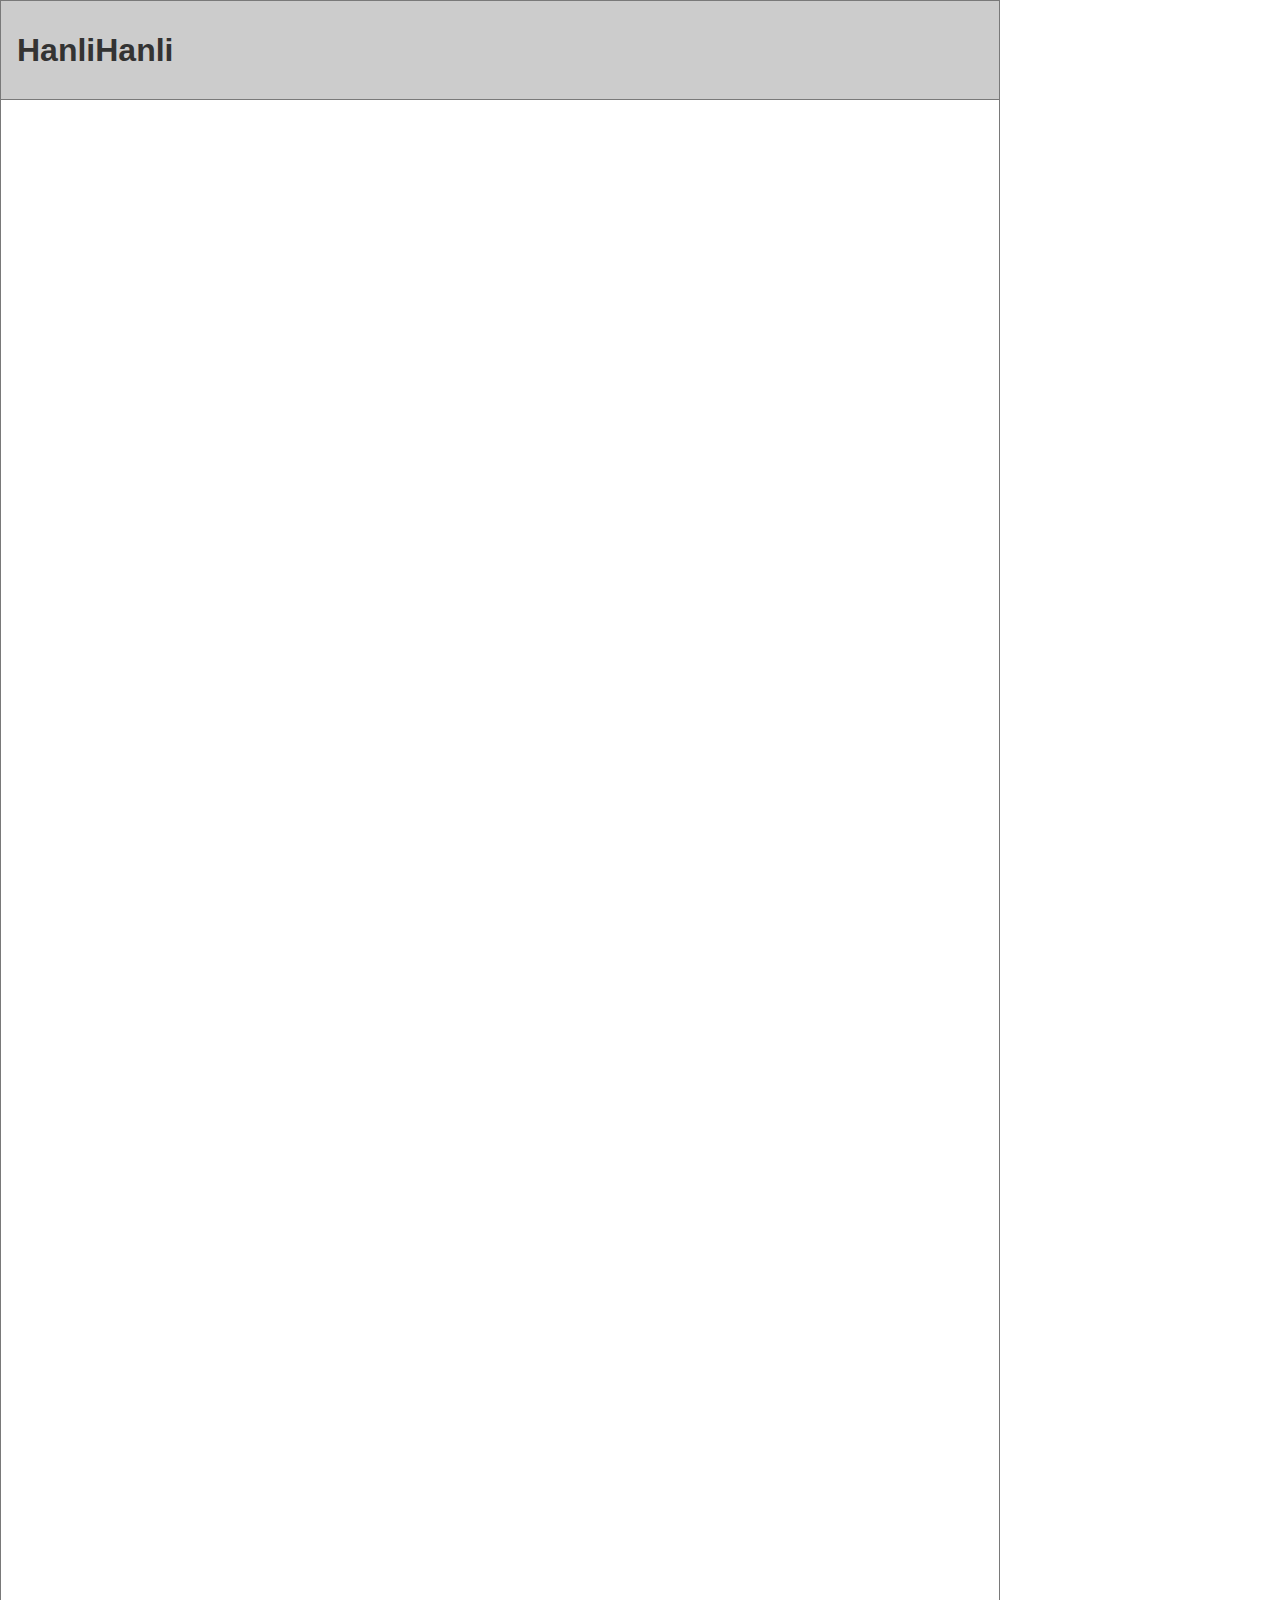
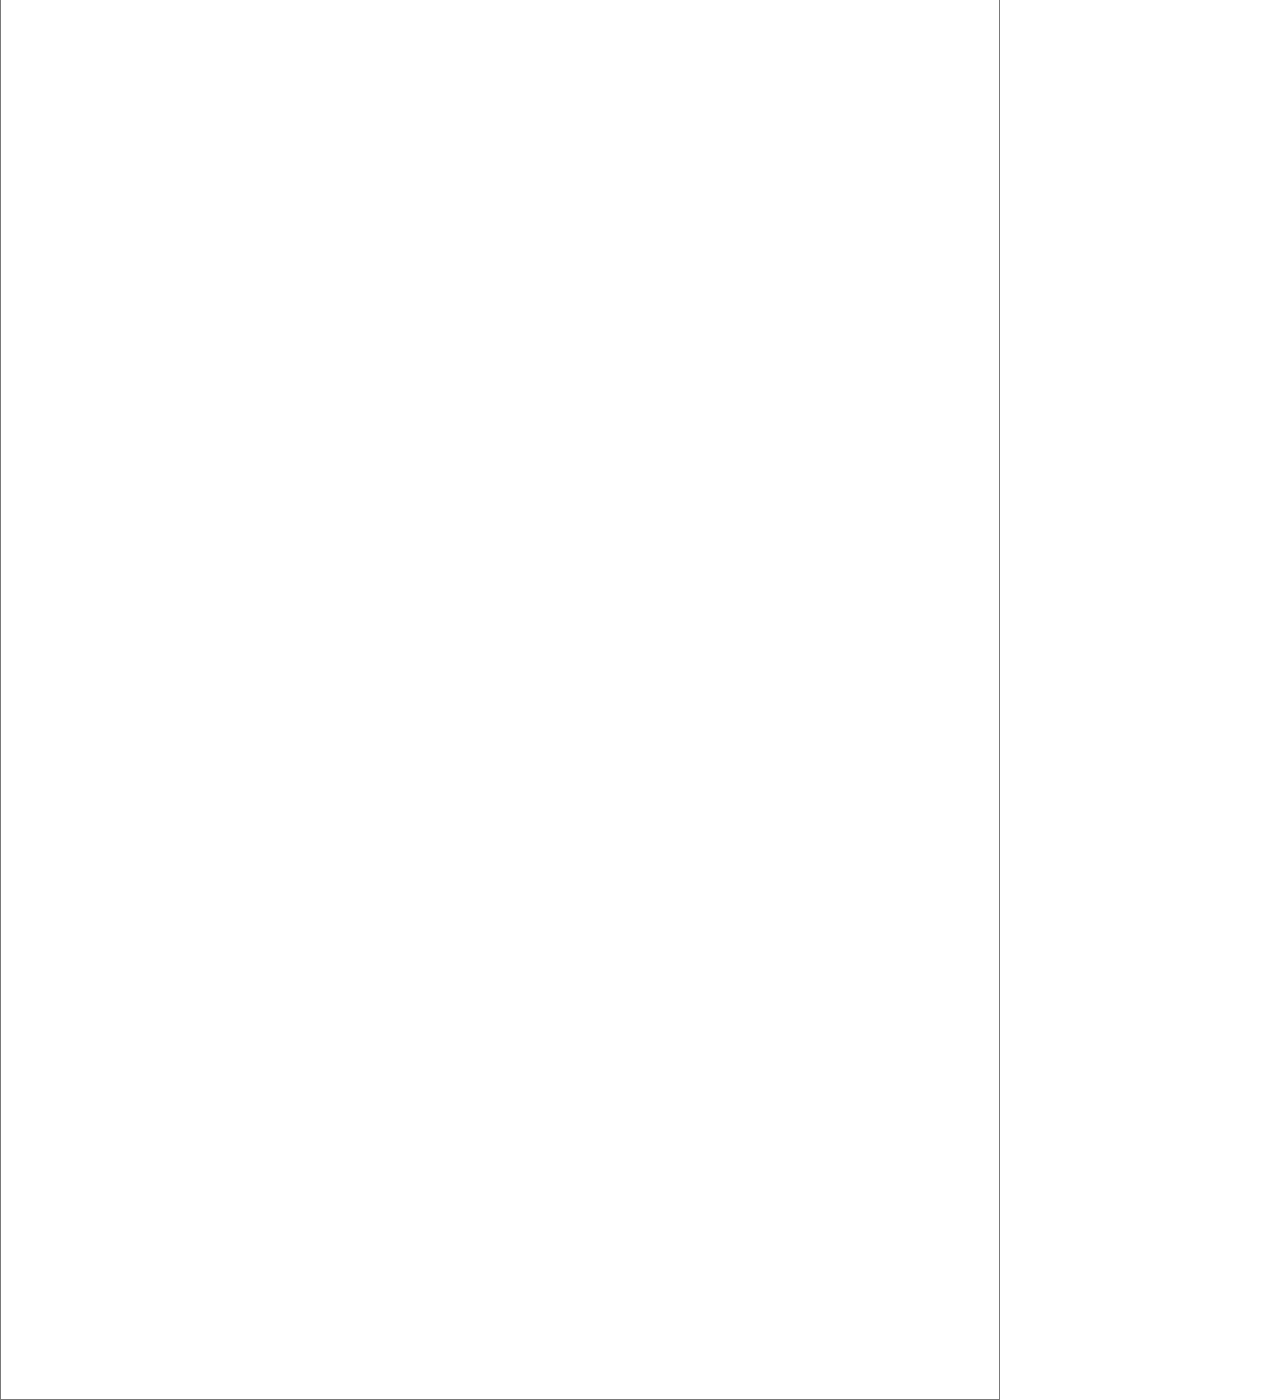
==== html/index.html @ 6857eb51 "html" ====
﻿<!DOCTYPE html>
<html>
  <head>
    <title>index</title>
    <meta http-equiv="X-UA-Compatible" content="IE=edge"/>
    <meta http-equiv="content-type" content="text/html; charset=utf-8"/>
    <meta name="apple-mobile-web-app-capable" content="yes"/>
    <link href="resources/css/jquery-ui-themes.css" type="text/css" rel="stylesheet"/>
    <link href="resources/css/axure_rp_page.css" type="text/css" rel="stylesheet"/>
    <link href="data/styles.css" type="text/css" rel="stylesheet"/>
    <link href="files/index/styles.css" type="text/css" rel="stylesheet"/>
    <script src="resources/scripts/jquery-1.7.1.min.js"></script>
    <script src="resources/scripts/jquery-ui-1.8.10.custom.min.js"></script>
    <script src="resources/scripts/prototypePre.js"></script>
    <script src="data/document.js"></script>
    <script src="resources/scripts/prototypePost.js"></script>
    <script src="files/index/data.js"></script>
    <script type="text/javascript">
      $axure.utils.getTransparentGifPath = function() { return 'resources/images/transparent.gif'; };
      $axure.utils.getOtherPath = function() { return 'resources/Other.html'; };
      $axure.utils.getReloadPath = function() { return 'resources/reload.html'; };
    </script>
  </head>
  <body>
    <div id="base" class="">

      <!-- box (矩形) -->
      <div id="u0" class="ax_default box_1" data-label="box">
        <div id="u0_div" class=""></div>
        <!-- Unnamed () -->
        <div id="u1" class="text" style="display:none; visibility: hidden">
          <p><span></span></p>
        </div>
      </div>

      <!-- header (矩形) -->
      <div id="u2" class="ax_default box_1" data-label="header">
        <div id="u2_div" class=""></div>
        <!-- Unnamed () -->
        <div id="u3" class="text" style="display:none; visibility: hidden">
          <p><span></span></p>
        </div>
      </div>

      <!-- Unnamed (矩形) -->
      <div id="u4" class="ax_default _一级标题">
        <div id="u4_div" class=""></div>
        <!-- Unnamed () -->
        <div id="u5" class="text">
          <p><span>HanliHanli</span></p>
        </div>
      </div>
    </div>
  </body>
</html>
---- html/resources/css/axure_rp_page.css ----
﻿/* so the window resize fires within a frame in IE7 */
html, body {
    height: 100%;
}

a {
    color: inherit;
}

p {
    margin: 0px;
    text-rendering: optimizeLegibility;
    font-feature-settings: "kern" 1;
    -webkit-font-feature-settings: "kern";
    -moz-font-feature-settings: "kern";
    -moz-font-feature-settings: "kern=1";
    font-kerning: normal;
}

iframe {
    background: #FFFFFF;
}

/* to match IE with C, FF */
input {
    padding: 1px 0px 1px 0px;
    box-sizing: border-box;
    -moz-box-sizing: border-box;
}

textarea {
    margin: 0px;
    box-sizing: border-box;
    -moz-box-sizing: border-box;
}

div.intcases {
    font-family: arial; 
    font-size: 12px;
    text-align:left; 
    border:1px solid #AAA; 
    background:#FFF none repeat scroll 0% 0%; 
    z-index:9999; 
    visibility:hidden; 
    position:absolute;
    padding: 0px;
    border-radius: 3px;
    white-space: nowrap;
}

div.intcaselink {
    cursor: pointer;
    padding: 3px 8px 3px 8px;
    margin: 5px;
    background:#EEE none repeat scroll 0% 0%; 
    border:1px solid #AAA;
    border-radius: 3px;
}

div.refpageimage {
    position: absolute;
    left: 0px;
    top: 0px;
    font-size: 0px;
    width: 16px;
    height: 16px;
    cursor: pointer;
    background-image: url(images/newwindow.gif);
    background-repeat: no-repeat;
}

div.annnoteimage {
    position: absolute;
    left: 0px;
    top: 0px;
    font-size: 0px;
    /*width: 16px;
    height: 12px;*/
    cursor: help;
    /*background-image: url(images/note.gif);*/
    /*background-repeat: no-repeat;*/
    width: 13px;
    height: 12px;
    padding-top: 1px;
    text-align: center;
    background-color: #138CDD;
    -moz-box-shadow: 1px 1px 3px #aaa;
    -webkit-box-shadow: 1px 1px 3px #aaa;
    box-shadow: 1px 1px 3px #aaa;
}

div.annnoteline {
    display: inline-block;
    width: 9px;
    height: 1px;
    border-bottom: 1px solid white;
    margin-top: 1px;
}

div.annnotelabel {
    position: absolute;
    left: 0px;
    top: 0px;
    font-family: Helvetica,Arial;
    font-size: 10px;
    /*border: 1px solid rgb(166,221,242);*/
    cursor: help;
    /*background:rgb(0,157,217) none repeat scroll 0% 0%;*/ 
    padding: 1px 3px 1px 3px;
    white-space: nowrap;
    color: white;
    
    background-color: #138CDD;
    -moz-box-shadow: 1px 1px 3px #aaa;
    -webkit-box-shadow: 1px 1px 3px #aaa;
    box-shadow: 1px 1px 3px #aaa;
}

.annotation {
    font-size: 12px;
    padding-left: 2px;
    margin-bottom: 5px;
}

.annotationName {
    /*font-size: 13px;
    font-weight: bold;
    margin-bottom: 3px;
    white-space: nowrap;*/

    font-family: 'Trebuchet MS';
    font-size: 14px;
    font-weight: bold;
    margin-bottom: 5px;
    white-space: nowrap;
}

.annotationValue {
    font-family: Arial, Helvetica, Sans-Serif;
    font-size: 12px;
    color: #4a4a4a;
    line-height: 21px;
    margin-bottom: 20px;
}

.noteLink {
    text-decoration: inherit;
    color: inherit;
}

.noteLink:hover {
    background-color: white;
}

/* this is a fix for the issue where dialogs jump around and takes the text-align from the body */
.dialogFix {
    position:absolute;
    text-align:left;
    border: 1px solid #8f949a;
}


@keyframes pulsate {
  from {
    box-shadow: 0 0 10px #15d6ba;
  }
  to {
    box-shadow: 0 0 20px #15d6ba;
  }
}

@-webkit-keyframes pulsate {
  from {
    -webkit-box-shadow: 0 0 10px #15d6ba;
    box-shadow: 0 0 10px #15d6ba;
  }
  to {
    -webkit-box-shadow: 0 0 20px #15d6ba;
    box-shadow: 0 0 20px #15d6ba;
  }
}
 
@-moz-keyframes pulsate {
  from {
    -moz-box-shadow: 0 0 10px #15d6ba;
    box-shadow: 0 0 10px #15d6ba;
  }
  to {
    -moz-box-shadow: 0 0 20px #15d6ba;
    box-shadow: 0 0 20px #15d6ba;
  }
}

.legacyPulsateBorder {
    /*border: 5px solid #15d6ba;
    margin: -5px;*/
    -moz-box-shadow: 0 0 10px 3px #15d6ba;
    box-shadow: 0 0 10px 3px #15d6ba;
}

.pulsateBorder {
  animation-name: pulsate;
  animation-timing-function: ease-in-out;
  animation-duration: 0.9s;
  animation-iteration-count: infinite;
  animation-direction: alternate;
  
  -webkit-animation-name: pulsate;
  -webkit-animation-timing-function: ease-in-out;
  -webkit-animation-duration: 0.9s;
  -webkit-animation-iteration-count: infinite;
  -webkit-animation-direction: alternate;

  -moz-animation-name: pulsate;
  -moz-animation-timing-function: ease-in-out;
  -moz-animation-duration: 0.9s;
  -moz-animation-iteration-count: infinite;
  -moz-animation-direction: alternate;
}

.ax_default_hidden, .ax_default_unplaced{
    display: none;
    visibility: hidden;
}

.widgetNoteSelected {
    -moz-box-shadow: 0 0 10px 3px #138CDD;
    box-shadow: 0 0 10px 3px #138CDD;
    /*-moz-box-shadow: 0 0 20px #3915d6;
    box-shadow: 0 0 20px #3915d6;*/
    /*border: 3px solid #3915d6;*/
    /*margin: -3px;*/
}


.singleImg {
    display: none;
    visibility: hidden;
}
---- html/data/styles.css ----
﻿.ax_default {
  font-family:'Arial Normal', 'Arial';
  font-weight:400;
  font-style:normal;
  font-size:13px;
  color:#333333;
  text-align:center;
  line-height:normal;
}
.box_1 {
}
._一级标题 {
  font-family:'Arial Normal', 'Arial';
  font-weight:bold;
  font-style:normal;
  font-size:32px;
  text-align:left;
}
._二级标题 {
  font-family:'Arial Normal', 'Arial';
  font-weight:bold;
  font-style:normal;
  font-size:24px;
  text-align:left;
}
._三级标题 {
  font-family:'Arial Normal', 'Arial';
  font-weight:bold;
  font-style:normal;
  font-size:18px;
  text-align:left;
}
._四级标题 {
  font-family:'Arial Normal', 'Arial';
  font-weight:bold;
  font-style:normal;
  font-size:14px;
  text-align:left;
}
._五级标题 {
  font-family:'Arial Normal', 'Arial';
  font-weight:bold;
  font-style:normal;
  text-align:left;
}
._六级标题 {
  font-family:'Arial Normal', 'Arial';
  font-weight:bold;
  font-style:normal;
  font-size:10px;
  text-align:left;
}
._文本段落 {
  text-align:left;
}
---- html/files/index/styles.css ----
﻿body {
  margin:0px;
  background-image:none;
  position:static;
  left:auto;
  width:1000px;
  margin-left:0;
  margin-right:0;
  text-align:left;
}
#base {
  position:absolute;
  z-index:0;
}
#u0_div {
  border-width:0px;
  position:absolute;
  left:0px;
  top:0px;
  width:1000px;
  height:3000px;
  background:inherit;
  background-color:rgba(255, 255, 255, 1);
  box-sizing:border-box;
  border-width:1px;
  border-style:solid;
  border-color:rgba(121, 121, 121, 1);
  border-radius:0px;
  -moz-box-shadow:none;
  -webkit-box-shadow:none;
  box-shadow:none;
}
#u0 {
  border-width:0px;
  position:absolute;
  left:0px;
  top:0px;
  width:1000px;
  height:3000px;
}
#u1 {
  border-width:0px;
  position:absolute;
  left:2px;
  top:1492px;
  width:996px;
  visibility:hidden;
  word-wrap:break-word;
}
#u2_div {
  border-width:0px;
  position:absolute;
  left:0px;
  top:0px;
  width:1000px;
  height:100px;
  background:inherit;
  background-color:rgba(204, 204, 204, 1);
  box-sizing:border-box;
  border-width:1px;
  border-style:solid;
  border-color:rgba(121, 121, 121, 1);
  border-radius:0px;
  -moz-box-shadow:none;
  -webkit-box-shadow:none;
  box-shadow:none;
}
#u2 {
  border-width:0px;
  position:absolute;
  left:0px;
  top:0px;
  width:1000px;
  height:100px;
}
#u3 {
  border-width:0px;
  position:absolute;
  left:2px;
  top:42px;
  width:996px;
  visibility:hidden;
  word-wrap:break-word;
}
#u4_div {
  border-width:0px;
  position:absolute;
  left:0px;
  top:0px;
  width:155px;
  height:37px;
  background:inherit;
  background-color:rgba(255, 255, 255, 0);
  border:none;
  border-radius:0px;
  -moz-box-shadow:none;
  -webkit-box-shadow:none;
  box-shadow:none;
  font-family:'Arial Negreta', 'Arial Normal', 'Arial';
  font-weight:700;
  font-style:normal;
}
#u4 {
  border-width:0px;
  position:absolute;
  left:17px;
  top:32px;
  width:155px;
  height:37px;
  font-family:'Arial Negreta', 'Arial Normal', 'Arial';
  font-weight:700;
  font-style:normal;
}
#u5 {
  border-width:0px;
  position:absolute;
  left:0px;
  top:0px;
  width:155px;
  white-space:nowrap;
}
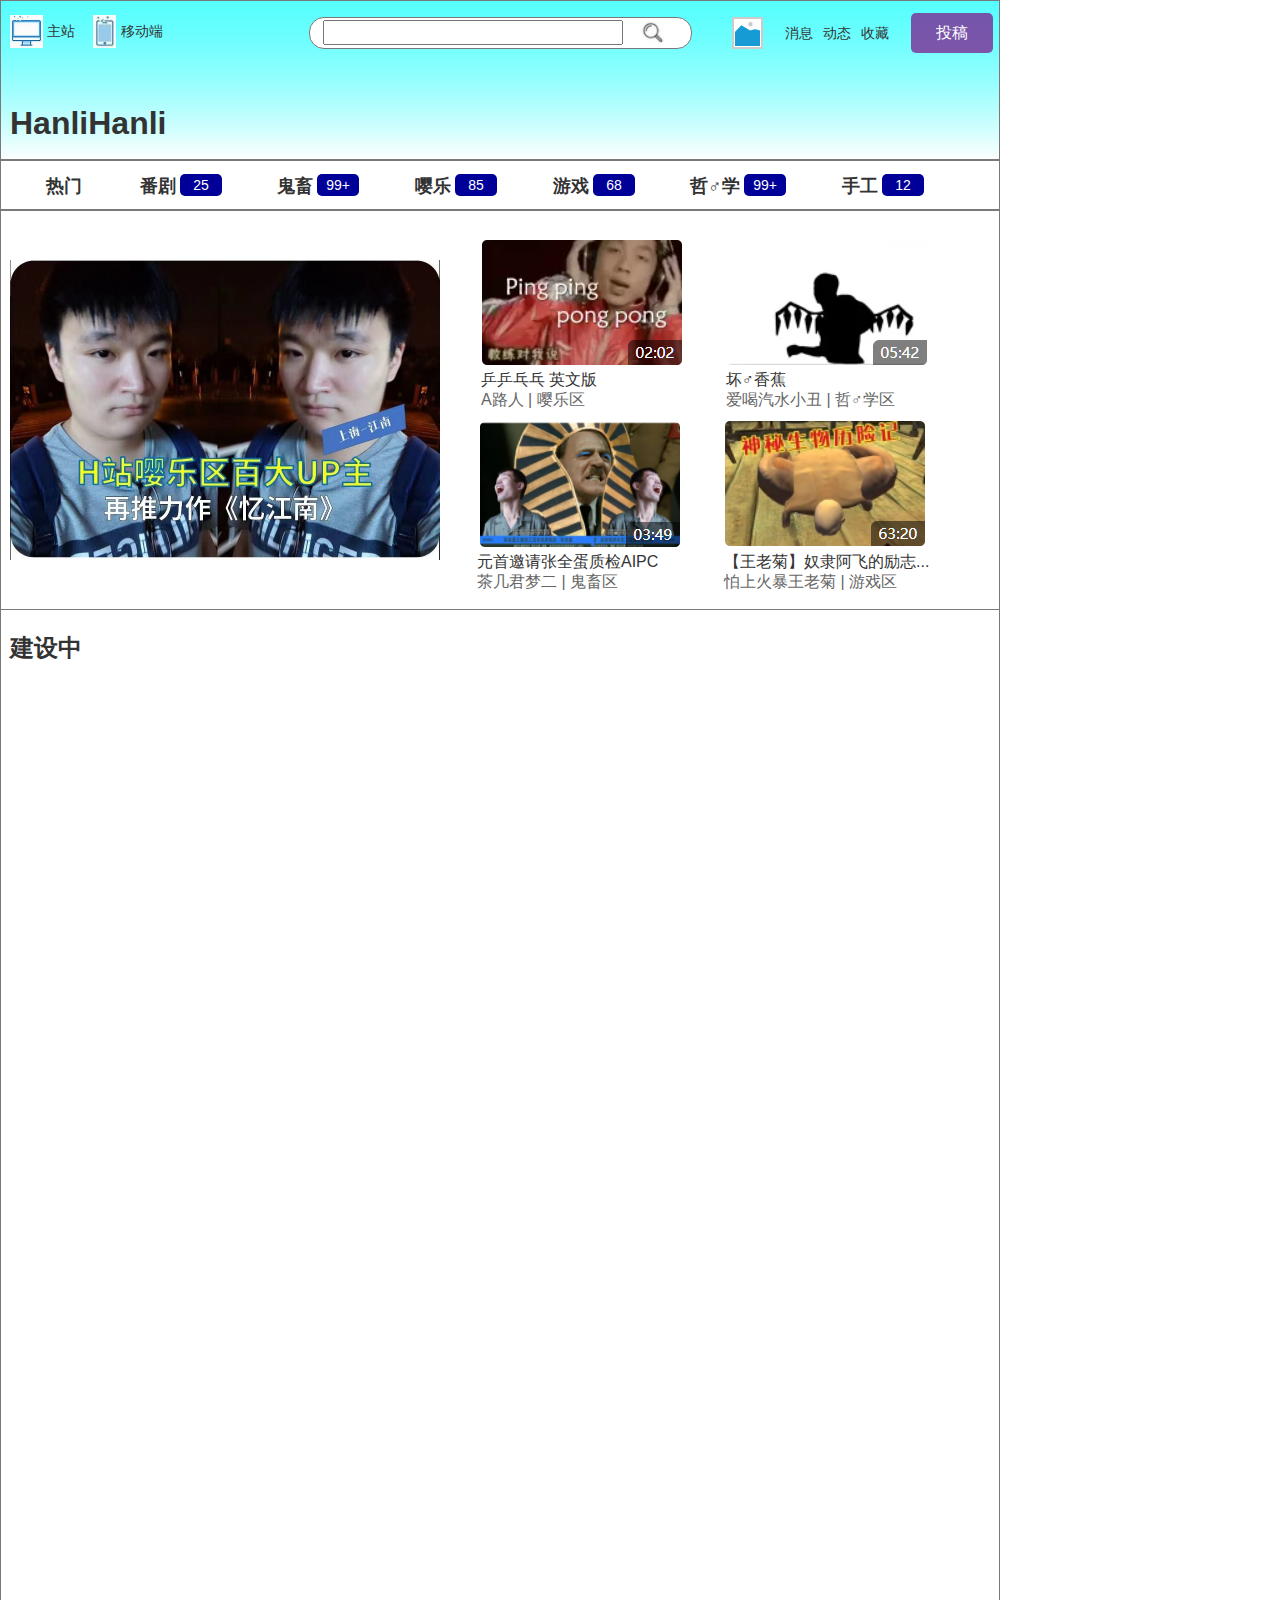
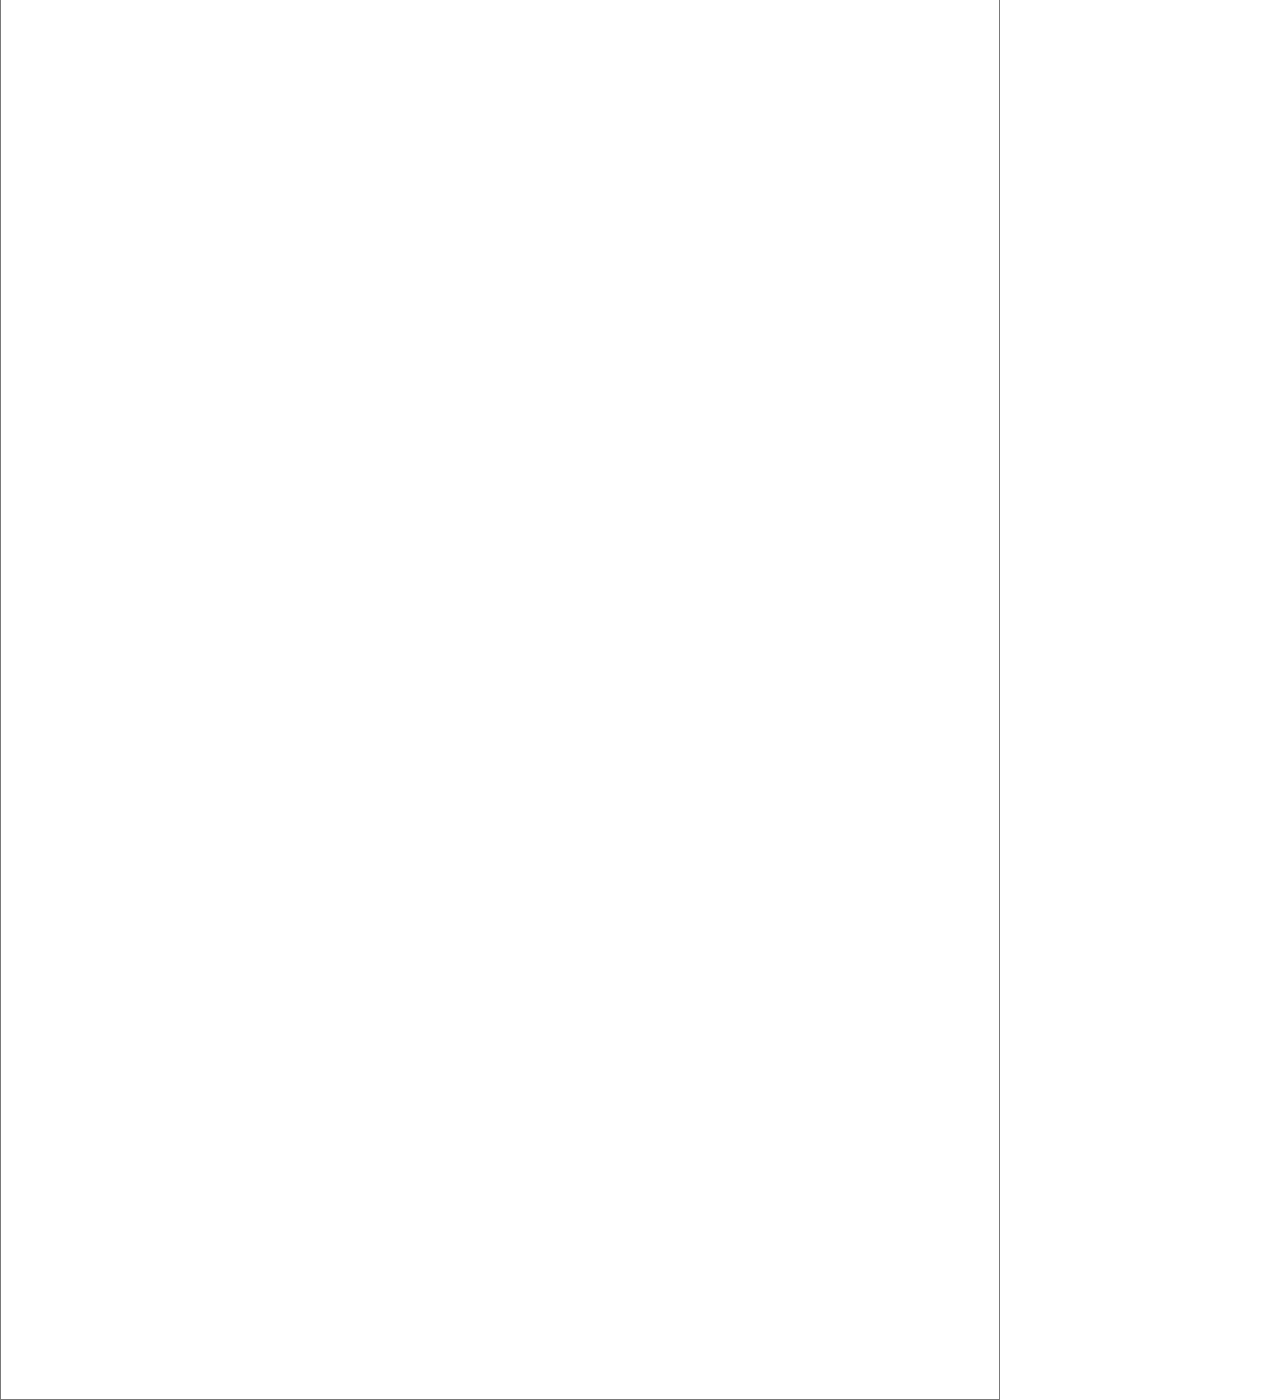
==== commit 0addcacc: "index.html finish" ====
--- a/html/index.html
+++ b/html/index.html
@@ -35,7 +35,7 @@
 
       <!-- header (矩形) -->
       <div id="u2" class="ax_default box_1" data-label="header">
-        <div id="u2_div" class=""></div>
+        <img id="u2_img" class="img " src="images/index/regen/header_u2.png"/>
         <!-- Unnamed () -->
         <div id="u3" class="text" style="display:none; visibility: hidden">
           <p><span></span></p>
@@ -50,6 +50,431 @@
           <p><span>HanliHanli</span></p>
         </div>
       </div>
+
+      <!-- Unnamed (组合) -->
+      <div id="u6" class="ax_default" data-left="309" data-top="17" data-width="383" data-height="32">
+
+        <!-- Unnamed (矩形) -->
+        <div id="u7" class="ax_default box_1">
+          <div id="u7_div" class=""></div>
+          <!-- Unnamed () -->
+          <div id="u8" class="text" style="display:none; visibility: hidden">
+            <p><span></span></p>
+          </div>
+        </div>
+
+        <!-- Unnamed (文本框) -->
+        <div id="u9" class="ax_default text_field">
+          <input id="u9_input" type="text" value=""/>
+        </div>
+
+        <!-- Unnamed (图片) -->
+        <div id="u10" class="ax_default image">
+          <img id="u10_img" class="img " src="images/index/regen/u10.png"/>
+          <!-- Unnamed () -->
+          <div id="u11" class="text" style="display:none; visibility: hidden">
+            <p><span></span></p>
+          </div>
+        </div>
+      </div>
+
+      <!-- Unnamed (组合) -->
+      <div id="u12" class="ax_default" data-left="732" data-top="13" data-width="261" data-height="40">
+
+        <!-- Unnamed (图片) -->
+        <div id="u13" class="ax_default image">
+          <img id="u13_img" class="img " src="images/index/regen/u13.png"/>
+          <!-- Unnamed () -->
+          <div id="u14" class="text" style="display:none; visibility: hidden">
+            <p><span></span></p>
+          </div>
+        </div>
+
+        <!-- Unnamed (矩形) -->
+        <div id="u15" class="ax_default label">
+          <div id="u15_div" class=""></div>
+          <!-- Unnamed () -->
+          <div id="u16" class="text">
+            <p><span>消息</span></p>
+          </div>
+        </div>
+
+        <!-- Unnamed (矩形) -->
+        <div id="u17" class="ax_default label">
+          <div id="u17_div" class=""></div>
+          <!-- Unnamed () -->
+          <div id="u18" class="text">
+            <p><span>动态</span></p>
+          </div>
+        </div>
+
+        <!-- Unnamed (矩形) -->
+        <div id="u19" class="ax_default label">
+          <div id="u19_div" class=""></div>
+          <!-- Unnamed () -->
+          <div id="u20" class="text">
+            <p><span>收藏</span></p>
+          </div>
+        </div>
+
+        <!-- Unnamed (矩形) -->
+        <div id="u21" class="ax_default primary_button">
+          <div id="u21_div" class=""></div>
+          <!-- Unnamed () -->
+          <div id="u22" class="text">
+            <p><span>投稿</span></p>
+          </div>
+        </div>
+      </div>
+
+      <!-- Unnamed (组合) -->
+      <div id="u23" class="ax_default" data-left="10" data-top="15" data-width="67" data-height="33">
+
+        <!-- Unnamed (图片) -->
+        <div id="u24" class="ax_default image">
+          <img id="u24_img" class="img " src="images/index/regen/u24.png"/>
+          <!-- Unnamed () -->
+          <div id="u25" class="text" style="display:none; visibility: hidden">
+            <p><span></span></p>
+          </div>
+        </div>
+
+        <!-- Unnamed (矩形) -->
+        <div id="u26" class="ax_default label">
+          <div id="u26_div" class=""></div>
+          <!-- Unnamed () -->
+          <div id="u27" class="text">
+            <p><span>主站</span></p>
+          </div>
+        </div>
+      </div>
+
+      <!-- Unnamed (组合) -->
+      <div id="u28" class="ax_default" data-left="93" data-top="15" data-width="72" data-height="33">
+
+        <!-- Unnamed (图片) -->
+        <div id="u29" class="ax_default image">
+          <img id="u29_img" class="img " src="images/index/regen/u29.png"/>
+          <!-- Unnamed () -->
+          <div id="u30" class="text" style="display:none; visibility: hidden">
+            <p><span></span></p>
+          </div>
+        </div>
+
+        <!-- Unnamed (矩形) -->
+        <div id="u31" class="ax_default label">
+          <div id="u31_div" class=""></div>
+          <!-- Unnamed () -->
+          <div id="u32" class="text">
+            <p><span>移动端</span></p>
+          </div>
+        </div>
+      </div>
+
+      <!-- Unnamed (矩形) -->
+      <div id="u33" class="ax_default box_1">
+        <div id="u33_div" class=""></div>
+        <!-- Unnamed () -->
+        <div id="u34" class="text" style="display:none; visibility: hidden">
+          <p><span></span></p>
+        </div>
+      </div>
+
+      <!-- Unnamed (矩形) -->
+      <div id="u35" class="ax_default _三级标题">
+        <div id="u35_div" class=""></div>
+        <!-- Unnamed () -->
+        <div id="u36" class="text">
+          <p><span>热门</span></p>
+        </div>
+      </div>
+
+      <!-- Unnamed (组合) -->
+      <div id="u37" class="ax_default" data-left="140" data-top="174" data-width="82" data-height="22">
+
+        <!-- Unnamed (矩形) -->
+        <div id="u38" class="ax_default _三级标题">
+          <div id="u38_div" class=""></div>
+          <!-- Unnamed () -->
+          <div id="u39" class="text">
+            <p><span>番剧</span></p>
+          </div>
+        </div>
+
+        <!-- Unnamed (矩形) -->
+        <div id="u40" class="ax_default box_2">
+          <div id="u40_div" class=""></div>
+          <!-- Unnamed () -->
+          <div id="u41" class="text">
+            <p><span>25</span></p>
+          </div>
+        </div>
+      </div>
+
+      <!-- Unnamed (组合) -->
+      <div id="u42" class="ax_default" data-left="277" data-top="174" data-width="82" data-height="22">
+
+        <!-- Unnamed (矩形) -->
+        <div id="u43" class="ax_default _三级标题">
+          <div id="u43_div" class=""></div>
+          <!-- Unnamed () -->
+          <div id="u44" class="text">
+            <p><span>鬼畜</span></p>
+          </div>
+        </div>
+
+        <!-- Unnamed (矩形) -->
+        <div id="u45" class="ax_default box_2">
+          <div id="u45_div" class=""></div>
+          <!-- Unnamed () -->
+          <div id="u46" class="text">
+            <p><span>99+</span></p>
+          </div>
+        </div>
+      </div>
+
+      <!-- Unnamed (组合) -->
+      <div id="u47" class="ax_default" data-left="415" data-top="174" data-width="82" data-height="22">
+
+        <!-- Unnamed (矩形) -->
+        <div id="u48" class="ax_default _三级标题">
+          <div id="u48_div" class=""></div>
+          <!-- Unnamed () -->
+          <div id="u49" class="text">
+            <p><span>嘤乐</span></p>
+          </div>
+        </div>
+
+        <!-- Unnamed (矩形) -->
+        <div id="u50" class="ax_default box_2">
+          <div id="u50_div" class=""></div>
+          <!-- Unnamed () -->
+          <div id="u51" class="text">
+            <p><span>85</span></p>
+          </div>
+        </div>
+      </div>
+
+      <!-- Unnamed (组合) -->
+      <div id="u52" class="ax_default" data-left="553" data-top="174" data-width="82" data-height="22">
+
+        <!-- Unnamed (矩形) -->
+        <div id="u53" class="ax_default _三级标题">
+          <div id="u53_div" class=""></div>
+          <!-- Unnamed () -->
+          <div id="u54" class="text">
+            <p><span>游戏</span></p>
+          </div>
+        </div>
+
+        <!-- Unnamed (矩形) -->
+        <div id="u55" class="ax_default box_2">
+          <div id="u55_div" class=""></div>
+          <!-- Unnamed () -->
+          <div id="u56" class="text">
+            <p><span>68</span></p>
+          </div>
+        </div>
+      </div>
+
+      <!-- Unnamed (组合) -->
+      <div id="u57" class="ax_default" data-left="690" data-top="174" data-width="96" data-height="22">
+
+        <!-- Unnamed (矩形) -->
+        <div id="u58" class="ax_default _三级标题">
+          <div id="u58_div" class=""></div>
+          <!-- Unnamed () -->
+          <div id="u59" class="text">
+            <p><span>哲♂学</span></p>
+          </div>
+        </div>
+
+        <!-- Unnamed (矩形) -->
+        <div id="u60" class="ax_default box_2">
+          <div id="u60_div" class=""></div>
+          <!-- Unnamed () -->
+          <div id="u61" class="text">
+            <p><span>99+</span></p>
+          </div>
+        </div>
+      </div>
+
+      <!-- Unnamed (组合) -->
+      <div id="u62" class="ax_default" data-left="842" data-top="174" data-width="82" data-height="22">
+
+        <!-- Unnamed (矩形) -->
+        <div id="u63" class="ax_default _三级标题">
+          <div id="u63_div" class=""></div>
+          <!-- Unnamed () -->
+          <div id="u64" class="text">
+            <p><span>手工</span></p>
+          </div>
+        </div>
+
+        <!-- Unnamed (矩形) -->
+        <div id="u65" class="ax_default box_2">
+          <div id="u65_div" class=""></div>
+          <!-- Unnamed () -->
+          <div id="u66" class="text">
+            <p><span>12</span></p>
+          </div>
+        </div>
+      </div>
+
+      <!-- Unnamed (矩形) -->
+      <div id="u67" class="ax_default box_1">
+        <div id="u67_div" class=""></div>
+        <!-- Unnamed () -->
+        <div id="u68" class="text" style="display:none; visibility: hidden">
+          <p><span></span></p>
+        </div>
+      </div>
+
+      <!-- Unnamed (图片) -->
+      <div id="u69" class="ax_default image">
+        <img id="u69_img" class="img " src="images/index/regen/u69.jpg"/>
+        <!-- Unnamed () -->
+        <div id="u70" class="text" style="display:none; visibility: hidden">
+          <p><span></span></p>
+        </div>
+      </div>
+
+      <!-- Unnamed (矩形) -->
+      <div id="u71" class="ax_default _二级标题">
+        <div id="u71_div" class=""></div>
+        <!-- Unnamed () -->
+        <div id="u72" class="text">
+          <p><span>建设中</span></p>
+        </div>
+      </div>
+
+      <!-- Unnamed (组合) -->
+      <div id="u73" class="ax_default" data-left="476" data-top="235" data-width="212" data-height="174">
+
+        <!-- Unnamed (图片) -->
+        <div id="u74" class="ax_default image">
+          <img id="u74_img" class="img " src="images/index/regen/u74.png"/>
+          <!-- Unnamed () -->
+          <div id="u75" class="text" style="display:none; visibility: hidden">
+            <p><span></span></p>
+          </div>
+        </div>
+
+        <!-- Unnamed (组合) -->
+        <div id="u76" class="ax_default" data-left="481" data-top="370" data-width="118" data-height="39">
+
+          <!-- Unnamed (矩形) -->
+          <div id="u77" class="ax_default label">
+            <div id="u77_div" class=""></div>
+            <!-- Unnamed () -->
+            <div id="u78" class="text">
+              <p><span>乒乒乓乓 英文版</span></p>
+            </div>
+          </div>
+
+          <!-- Unnamed (矩形) -->
+          <div id="u79" class="ax_default label">
+            <div id="u79_div" class=""></div>
+            <!-- Unnamed () -->
+            <div id="u80" class="text">
+              <p><span>A路人 | 嘤乐区</span></p>
+            </div>
+          </div>
+        </div>
+      </div>
+
+      <!-- Unnamed (图片) -->
+      <div id="u81" class="ax_default image">
+        <img id="u81_img" class="img " src="images/index/regen/u81.png"/>
+        <!-- Unnamed () -->
+        <div id="u82" class="text" style="display:none; visibility: hidden">
+          <p><span></span></p>
+        </div>
+      </div>
+
+      <!-- Unnamed (组合) -->
+      <div id="u83" class="ax_default" data-left="726" data-top="370" data-width="171" data-height="39">
+
+        <!-- Unnamed (矩形) -->
+        <div id="u84" class="ax_default label">
+          <div id="u84_div" class=""></div>
+          <!-- Unnamed () -->
+          <div id="u85" class="text">
+            <p><span>坏♂香蕉</span></p>
+          </div>
+        </div>
+
+        <!-- Unnamed (矩形) -->
+        <div id="u86" class="ax_default label">
+          <div id="u86_div" class=""></div>
+          <!-- Unnamed () -->
+          <div id="u87" class="text">
+            <p><span>爱喝汽水小丑 | 哲♂学区</span></p>
+          </div>
+        </div>
+      </div>
+
+      <!-- Unnamed (图片) -->
+      <div id="u88" class="ax_default image">
+        <img id="u88_img" class="img " src="images/index/regen/u88.png"/>
+        <!-- Unnamed () -->
+        <div id="u89" class="text" style="display:none; visibility: hidden">
+          <p><span></span></p>
+        </div>
+      </div>
+
+      <!-- Unnamed (组合) -->
+      <div id="u90" class="ax_default" data-left="477" data-top="552" data-width="182" data-height="39">
+
+        <!-- Unnamed (矩形) -->
+        <div id="u91" class="ax_default label">
+          <div id="u91_div" class=""></div>
+          <!-- Unnamed () -->
+          <div id="u92" class="text">
+            <p><span>元首邀请张全蛋质检AIPC</span></p>
+          </div>
+        </div>
+
+        <!-- Unnamed (矩形) -->
+        <div id="u93" class="ax_default label">
+          <div id="u93_div" class=""></div>
+          <!-- Unnamed () -->
+          <div id="u94" class="text">
+            <p><span>茶几君梦二 | 鬼畜区</span></p>
+          </div>
+        </div>
+      </div>
+
+      <!-- Unnamed (图片) -->
+      <div id="u95" class="ax_default image">
+        <img id="u95_img" class="img " src="images/index/regen/u95.png"/>
+        <!-- Unnamed () -->
+        <div id="u96" class="text" style="display:none; visibility: hidden">
+          <p><span></span></p>
+        </div>
+      </div>
+
+      <!-- Unnamed (组合) -->
+      <div id="u97" class="ax_default" data-left="724" data-top="552" data-width="207" data-height="39">
+
+        <!-- Unnamed (矩形) -->
+        <div id="u98" class="ax_default label">
+          <div id="u98_div" class=""></div>
+          <!-- Unnamed () -->
+          <div id="u99" class="text">
+            <p><span>【王老菊】奴隶阿飞的励志...</span></p>
+          </div>
+        </div>
+
+        <!-- Unnamed (矩形) -->
+        <div id="u100" class="ax_default label">
+          <div id="u100_div" class=""></div>
+          <!-- Unnamed () -->
+          <div id="u101" class="text">
+            <p><span>怕上火暴王老菊 | 游戏区</span></p>
+          </div>
+        </div>
+      </div>
     </div>
   </body>
 </html>
--- a/html/data/styles.css
+++ b/html/data/styles.css
@@ -8,6 +8,13 @@
   line-height:normal;
 }
 .box_1 {
+}
+.box_2 {
+}
+.image {
+}
+.primary_button {
+  color:#FFFFFF;
 }
 ._一级标题 {
   font-family:'Arial Normal', 'Arial';
@@ -50,6 +57,16 @@
   font-size:10px;
   text-align:left;
 }
+.label {
+  font-size:14px;
+  text-align:left;
+}
 ._文本段落 {
   text-align:left;
 }
+.text_field {
+  color:#000000;
+  text-align:left;
+}
+._流程形状 {
+}
--- a/html/files/index/styles.css
+++ b/html/files/index/styles.css
@@ -47,75 +47,1503 @@
   visibility:hidden;
   word-wrap:break-word;
 }
-#u2_div {
+#u2_img {
   border-width:0px;
   position:absolute;
   left:0px;
   top:0px;
   width:1000px;
-  height:100px;
-  background:inherit;
-  background-color:rgba(204, 204, 204, 1);
+  height:160px;
+}
+#u2 {
+  border-width:0px;
+  position:absolute;
+  left:0px;
+  top:0px;
+  width:1000px;
+  height:160px;
+}
+#u3 {
+  border-width:0px;
+  position:absolute;
+  left:2px;
+  top:72px;
+  width:996px;
+  visibility:hidden;
+  word-wrap:break-word;
+}
+#u4_div {
+  border-width:0px;
+  position:absolute;
+  left:0px;
+  top:0px;
+  width:155px;
+  height:37px;
+  background:inherit;
+  background-color:rgba(255, 255, 255, 0);
+  border:none;
+  border-radius:0px;
+  -moz-box-shadow:none;
+  -webkit-box-shadow:none;
+  box-shadow:none;
+  font-family:'Arial Negreta', 'Arial Normal', 'Arial';
+  font-weight:700;
+  font-style:normal;
+}
+#u4 {
+  border-width:0px;
+  position:absolute;
+  left:10px;
+  top:105px;
+  width:155px;
+  height:37px;
+  font-family:'Arial Negreta', 'Arial Normal', 'Arial';
+  font-weight:700;
+  font-style:normal;
+}
+#u5 {
+  border-width:0px;
+  position:absolute;
+  left:0px;
+  top:0px;
+  width:155px;
+  white-space:nowrap;
+}
+#u6 {
+  border-width:0px;
+  position:absolute;
+  left:0px;
+  top:0px;
+  width:0px;
+  height:0px;
+}
+#u7_div {
+  border-width:0px;
+  position:absolute;
+  left:0px;
+  top:0px;
+  width:383px;
+  height:32px;
+  background:inherit;
+  background-color:rgba(255, 255, 255, 1);
   box-sizing:border-box;
   border-width:1px;
   border-style:solid;
   border-color:rgba(121, 121, 121, 1);
-  border-radius:0px;
-  -moz-box-shadow:none;
-  -webkit-box-shadow:none;
-  box-shadow:none;
-}
-#u2 {
+  border-radius:15px;
+  -moz-box-shadow:none;
+  -webkit-box-shadow:none;
+  box-shadow:none;
+}
+#u7 {
+  border-width:0px;
+  position:absolute;
+  left:309px;
+  top:17px;
+  width:383px;
+  height:32px;
+}
+#u8 {
+  border-width:0px;
+  position:absolute;
+  left:2px;
+  top:8px;
+  width:379px;
+  visibility:hidden;
+  white-space:nowrap;
+}
+#u9 {
+  border-width:0px;
+  position:absolute;
+  left:323px;
+  top:20px;
+  width:300px;
+  height:25px;
+}
+#u9_input {
+  position:absolute;
+  left:0px;
+  top:0px;
+  width:300px;
+  height:25px;
+  font-family:'Arial Normal', 'Arial';
+  font-weight:400;
+  font-style:normal;
+  font-size:13px;
+  text-decoration:none;
+  color:#000000;
+  text-align:left;
+}
+#u10_img {
+  border-width:0px;
+  position:absolute;
+  left:0px;
+  top:0px;
+  width:25px;
+  height:25px;
+}
+#u10 {
+  border-width:0px;
+  position:absolute;
+  left:640px;
+  top:20px;
+  width:25px;
+  height:25px;
+}
+#u11 {
+  border-width:0px;
+  position:absolute;
+  left:2px;
+  top:4px;
+  width:21px;
+  visibility:hidden;
+  word-wrap:break-word;
+}
+#u12 {
+  border-width:0px;
+  position:absolute;
+  left:0px;
+  top:0px;
+  width:0px;
+  height:0px;
+}
+#u13_img {
+  border-width:0px;
+  position:absolute;
+  left:0px;
+  top:0px;
+  width:31px;
+  height:32px;
+}
+#u13 {
+  border-width:0px;
+  position:absolute;
+  left:732px;
+  top:17px;
+  width:31px;
+  height:32px;
+}
+#u14 {
+  border-width:0px;
+  position:absolute;
+  left:2px;
+  top:8px;
+  width:27px;
+  visibility:hidden;
+  word-wrap:break-word;
+}
+#u15_div {
+  border-width:0px;
+  position:absolute;
+  left:0px;
+  top:0px;
+  width:30px;
+  height:18px;
+  background:inherit;
+  background-color:rgba(255, 255, 255, 0);
+  border:none;
+  border-radius:0px;
+  -moz-box-shadow:none;
+  -webkit-box-shadow:none;
+  box-shadow:none;
+}
+#u15 {
+  border-width:0px;
+  position:absolute;
+  left:785px;
+  top:25px;
+  width:30px;
+  height:18px;
+}
+#u16 {
+  border-width:0px;
+  position:absolute;
+  left:0px;
+  top:0px;
+  width:30px;
+  white-space:nowrap;
+}
+#u17_div {
+  border-width:0px;
+  position:absolute;
+  left:0px;
+  top:0px;
+  width:30px;
+  height:18px;
+  background:inherit;
+  background-color:rgba(255, 255, 255, 0);
+  border:none;
+  border-radius:0px;
+  -moz-box-shadow:none;
+  -webkit-box-shadow:none;
+  box-shadow:none;
+}
+#u17 {
+  border-width:0px;
+  position:absolute;
+  left:823px;
+  top:25px;
+  width:30px;
+  height:18px;
+}
+#u18 {
+  border-width:0px;
+  position:absolute;
+  left:0px;
+  top:0px;
+  width:30px;
+  white-space:nowrap;
+}
+#u19_div {
+  border-width:0px;
+  position:absolute;
+  left:0px;
+  top:0px;
+  width:30px;
+  height:18px;
+  background:inherit;
+  background-color:rgba(255, 255, 255, 0);
+  border:none;
+  border-radius:0px;
+  -moz-box-shadow:none;
+  -webkit-box-shadow:none;
+  box-shadow:none;
+}
+#u19 {
+  border-width:0px;
+  position:absolute;
+  left:861px;
+  top:25px;
+  width:30px;
+  height:18px;
+}
+#u20 {
+  border-width:0px;
+  position:absolute;
+  left:0px;
+  top:0px;
+  width:30px;
+  white-space:nowrap;
+}
+#u21_div {
+  border-width:0px;
+  position:absolute;
+  left:0px;
+  top:0px;
+  width:82px;
+  height:40px;
+  background:inherit;
+  background-color:rgba(128, 0, 128, 0.666666666666667);
+  border:none;
+  border-radius:5px;
+  -moz-box-shadow:none;
+  -webkit-box-shadow:none;
+  box-shadow:none;
+  font-size:16px;
+}
+#u21 {
+  border-width:0px;
+  position:absolute;
+  left:911px;
+  top:13px;
+  width:82px;
+  height:40px;
+  font-size:16px;
+}
+#u22 {
+  border-width:0px;
+  position:absolute;
+  left:2px;
+  top:10px;
+  width:78px;
+  word-wrap:break-word;
+}
+#u23 {
+  border-width:0px;
+  position:absolute;
+  left:0px;
+  top:0px;
+  width:0px;
+  height:0px;
+}
+#u24_img {
+  border-width:0px;
+  position:absolute;
+  left:0px;
+  top:0px;
+  width:33px;
+  height:33px;
+}
+#u24 {
+  border-width:0px;
+  position:absolute;
+  left:10px;
+  top:15px;
+  width:33px;
+  height:33px;
+}
+#u25 {
+  border-width:0px;
+  position:absolute;
+  left:2px;
+  top:8px;
+  width:29px;
+  visibility:hidden;
+  word-wrap:break-word;
+}
+#u26_div {
+  border-width:0px;
+  position:absolute;
+  left:0px;
+  top:0px;
+  width:30px;
+  height:18px;
+  background:inherit;
+  background-color:rgba(255, 255, 255, 0);
+  border:none;
+  border-radius:0px;
+  -moz-box-shadow:none;
+  -webkit-box-shadow:none;
+  box-shadow:none;
+}
+#u26 {
+  border-width:0px;
+  position:absolute;
+  left:47px;
+  top:23px;
+  width:30px;
+  height:18px;
+}
+#u27 {
+  border-width:0px;
+  position:absolute;
+  left:0px;
+  top:0px;
+  width:30px;
+  white-space:nowrap;
+}
+#u28 {
+  border-width:0px;
+  position:absolute;
+  left:0px;
+  top:0px;
+  width:0px;
+  height:0px;
+}
+#u29_img {
+  border-width:0px;
+  position:absolute;
+  left:0px;
+  top:0px;
+  width:23px;
+  height:33px;
+}
+#u29 {
+  border-width:0px;
+  position:absolute;
+  left:93px;
+  top:15px;
+  width:23px;
+  height:33px;
+}
+#u30 {
+  border-width:0px;
+  position:absolute;
+  left:2px;
+  top:8px;
+  width:19px;
+  visibility:hidden;
+  word-wrap:break-word;
+}
+#u31_div {
+  border-width:0px;
+  position:absolute;
+  left:0px;
+  top:0px;
+  width:44px;
+  height:18px;
+  background:inherit;
+  background-color:rgba(255, 255, 255, 0);
+  border:none;
+  border-radius:0px;
+  -moz-box-shadow:none;
+  -webkit-box-shadow:none;
+  box-shadow:none;
+}
+#u31 {
+  border-width:0px;
+  position:absolute;
+  left:121px;
+  top:23px;
+  width:44px;
+  height:18px;
+}
+#u32 {
+  border-width:0px;
+  position:absolute;
+  left:0px;
+  top:0px;
+  width:44px;
+  white-space:nowrap;
+}
+#u33_div {
   border-width:0px;
   position:absolute;
   left:0px;
   top:0px;
   width:1000px;
-  height:100px;
-}
-#u3 {
-  border-width:0px;
-  position:absolute;
-  left:2px;
-  top:42px;
+  height:50px;
+  background:inherit;
+  background-color:rgba(255, 255, 255, 1);
+  box-sizing:border-box;
+  border-width:1px;
+  border-style:solid;
+  border-color:rgba(121, 121, 121, 1);
+  border-radius:0px;
+  -moz-box-shadow:none;
+  -webkit-box-shadow:none;
+  box-shadow:none;
+}
+#u33 {
+  border-width:0px;
+  position:absolute;
+  left:0px;
+  top:160px;
+  width:1000px;
+  height:50px;
+}
+#u34 {
+  border-width:0px;
+  position:absolute;
+  left:2px;
+  top:17px;
   width:996px;
   visibility:hidden;
   word-wrap:break-word;
 }
-#u4_div {
-  border-width:0px;
-  position:absolute;
-  left:0px;
-  top:0px;
-  width:155px;
-  height:37px;
-  background:inherit;
-  background-color:rgba(255, 255, 255, 0);
-  border:none;
-  border-radius:0px;
-  -moz-box-shadow:none;
-  -webkit-box-shadow:none;
-  box-shadow:none;
-  font-family:'Arial Negreta', 'Arial Normal', 'Arial';
-  font-weight:700;
-  font-style:normal;
-}
-#u4 {
-  border-width:0px;
-  position:absolute;
-  left:17px;
-  top:32px;
-  width:155px;
-  height:37px;
-  font-family:'Arial Negreta', 'Arial Normal', 'Arial';
-  font-weight:700;
-  font-style:normal;
-}
-#u5 {
-  border-width:0px;
-  position:absolute;
-  left:0px;
-  top:0px;
-  width:155px;
-  white-space:nowrap;
-}
+#u35_div {
+  border-width:0px;
+  position:absolute;
+  left:0px;
+  top:0px;
+  width:38px;
+  height:22px;
+  background:inherit;
+  background-color:rgba(255, 255, 255, 0);
+  border:none;
+  border-radius:0px;
+  -moz-box-shadow:none;
+  -webkit-box-shadow:none;
+  box-shadow:none;
+  font-family:'Arial Negreta', 'Arial Normal', 'Arial';
+  font-weight:700;
+  font-style:normal;
+}
+#u35 {
+  border-width:0px;
+  position:absolute;
+  left:46px;
+  top:174px;
+  width:38px;
+  height:22px;
+  font-family:'Arial Negreta', 'Arial Normal', 'Arial';
+  font-weight:700;
+  font-style:normal;
+}
+#u36 {
+  border-width:0px;
+  position:absolute;
+  left:0px;
+  top:0px;
+  width:38px;
+  white-space:nowrap;
+}
+#u37 {
+  border-width:0px;
+  position:absolute;
+  left:0px;
+  top:0px;
+  width:0px;
+  height:0px;
+}
+#u38_div {
+  border-width:0px;
+  position:absolute;
+  left:0px;
+  top:0px;
+  width:38px;
+  height:22px;
+  background:inherit;
+  background-color:rgba(255, 255, 255, 0);
+  border:none;
+  border-radius:0px;
+  -moz-box-shadow:none;
+  -webkit-box-shadow:none;
+  box-shadow:none;
+  font-family:'Arial Negreta', 'Arial Normal', 'Arial';
+  font-weight:700;
+  font-style:normal;
+}
+#u38 {
+  border-width:0px;
+  position:absolute;
+  left:140px;
+  top:174px;
+  width:38px;
+  height:22px;
+  font-family:'Arial Negreta', 'Arial Normal', 'Arial';
+  font-weight:700;
+  font-style:normal;
+}
+#u39 {
+  border-width:0px;
+  position:absolute;
+  left:0px;
+  top:0px;
+  width:38px;
+  white-space:nowrap;
+}
+#u40_div {
+  border-width:0px;
+  position:absolute;
+  left:0px;
+  top:0px;
+  width:42px;
+  height:22px;
+  background:inherit;
+  background-color:rgba(0, 0, 153, 1);
+  border:none;
+  border-radius:5px;
+  -moz-box-shadow:none;
+  -webkit-box-shadow:none;
+  box-shadow:none;
+  font-size:14px;
+  color:#FFFFFF;
+}
+#u40 {
+  border-width:0px;
+  position:absolute;
+  left:180px;
+  top:174px;
+  width:42px;
+  height:22px;
+  font-size:14px;
+  color:#FFFFFF;
+}
+#u41 {
+  border-width:0px;
+  position:absolute;
+  left:2px;
+  top:2px;
+  width:38px;
+  word-wrap:break-word;
+}
+#u42 {
+  border-width:0px;
+  position:absolute;
+  left:0px;
+  top:0px;
+  width:0px;
+  height:0px;
+}
+#u43_div {
+  border-width:0px;
+  position:absolute;
+  left:0px;
+  top:0px;
+  width:38px;
+  height:22px;
+  background:inherit;
+  background-color:rgba(255, 255, 255, 0);
+  border:none;
+  border-radius:0px;
+  -moz-box-shadow:none;
+  -webkit-box-shadow:none;
+  box-shadow:none;
+  font-family:'Arial Negreta', 'Arial Normal', 'Arial';
+  font-weight:700;
+  font-style:normal;
+}
+#u43 {
+  border-width:0px;
+  position:absolute;
+  left:277px;
+  top:174px;
+  width:38px;
+  height:22px;
+  font-family:'Arial Negreta', 'Arial Normal', 'Arial';
+  font-weight:700;
+  font-style:normal;
+}
+#u44 {
+  border-width:0px;
+  position:absolute;
+  left:0px;
+  top:0px;
+  width:38px;
+  white-space:nowrap;
+}
+#u45_div {
+  border-width:0px;
+  position:absolute;
+  left:0px;
+  top:0px;
+  width:42px;
+  height:22px;
+  background:inherit;
+  background-color:rgba(0, 0, 153, 1);
+  border:none;
+  border-radius:5px;
+  -moz-box-shadow:none;
+  -webkit-box-shadow:none;
+  box-shadow:none;
+  font-size:14px;
+  color:#FFFFFF;
+}
+#u45 {
+  border-width:0px;
+  position:absolute;
+  left:317px;
+  top:174px;
+  width:42px;
+  height:22px;
+  font-size:14px;
+  color:#FFFFFF;
+}
+#u46 {
+  border-width:0px;
+  position:absolute;
+  left:2px;
+  top:2px;
+  width:38px;
+  word-wrap:break-word;
+}
+#u47 {
+  border-width:0px;
+  position:absolute;
+  left:0px;
+  top:0px;
+  width:0px;
+  height:0px;
+}
+#u48_div {
+  border-width:0px;
+  position:absolute;
+  left:0px;
+  top:0px;
+  width:38px;
+  height:22px;
+  background:inherit;
+  background-color:rgba(255, 255, 255, 0);
+  border:none;
+  border-radius:0px;
+  -moz-box-shadow:none;
+  -webkit-box-shadow:none;
+  box-shadow:none;
+  font-family:'Arial Negreta', 'Arial Normal', 'Arial';
+  font-weight:700;
+  font-style:normal;
+}
+#u48 {
+  border-width:0px;
+  position:absolute;
+  left:415px;
+  top:174px;
+  width:38px;
+  height:22px;
+  font-family:'Arial Negreta', 'Arial Normal', 'Arial';
+  font-weight:700;
+  font-style:normal;
+}
+#u49 {
+  border-width:0px;
+  position:absolute;
+  left:0px;
+  top:0px;
+  width:38px;
+  white-space:nowrap;
+}
+#u50_div {
+  border-width:0px;
+  position:absolute;
+  left:0px;
+  top:0px;
+  width:42px;
+  height:22px;
+  background:inherit;
+  background-color:rgba(0, 0, 153, 1);
+  border:none;
+  border-radius:5px;
+  -moz-box-shadow:none;
+  -webkit-box-shadow:none;
+  box-shadow:none;
+  font-size:14px;
+  color:#FFFFFF;
+}
+#u50 {
+  border-width:0px;
+  position:absolute;
+  left:455px;
+  top:174px;
+  width:42px;
+  height:22px;
+  font-size:14px;
+  color:#FFFFFF;
+}
+#u51 {
+  border-width:0px;
+  position:absolute;
+  left:2px;
+  top:2px;
+  width:38px;
+  word-wrap:break-word;
+}
+#u52 {
+  border-width:0px;
+  position:absolute;
+  left:0px;
+  top:0px;
+  width:0px;
+  height:0px;
+}
+#u53_div {
+  border-width:0px;
+  position:absolute;
+  left:0px;
+  top:0px;
+  width:38px;
+  height:22px;
+  background:inherit;
+  background-color:rgba(255, 255, 255, 0);
+  border:none;
+  border-radius:0px;
+  -moz-box-shadow:none;
+  -webkit-box-shadow:none;
+  box-shadow:none;
+  font-family:'Arial Negreta', 'Arial Normal', 'Arial';
+  font-weight:700;
+  font-style:normal;
+}
+#u53 {
+  border-width:0px;
+  position:absolute;
+  left:553px;
+  top:174px;
+  width:38px;
+  height:22px;
+  font-family:'Arial Negreta', 'Arial Normal', 'Arial';
+  font-weight:700;
+  font-style:normal;
+}
+#u54 {
+  border-width:0px;
+  position:absolute;
+  left:0px;
+  top:0px;
+  width:38px;
+  white-space:nowrap;
+}
+#u55_div {
+  border-width:0px;
+  position:absolute;
+  left:0px;
+  top:0px;
+  width:42px;
+  height:22px;
+  background:inherit;
+  background-color:rgba(0, 0, 153, 1);
+  border:none;
+  border-radius:5px;
+  -moz-box-shadow:none;
+  -webkit-box-shadow:none;
+  box-shadow:none;
+  font-size:14px;
+  color:#FFFFFF;
+}
+#u55 {
+  border-width:0px;
+  position:absolute;
+  left:593px;
+  top:174px;
+  width:42px;
+  height:22px;
+  font-size:14px;
+  color:#FFFFFF;
+}
+#u56 {
+  border-width:0px;
+  position:absolute;
+  left:2px;
+  top:2px;
+  width:38px;
+  word-wrap:break-word;
+}
+#u57 {
+  border-width:0px;
+  position:absolute;
+  left:0px;
+  top:0px;
+  width:0px;
+  height:0px;
+}
+#u58_div {
+  border-width:0px;
+  position:absolute;
+  left:0px;
+  top:0px;
+  width:51px;
+  height:22px;
+  background:inherit;
+  background-color:rgba(255, 255, 255, 0);
+  border:none;
+  border-radius:0px;
+  -moz-box-shadow:none;
+  -webkit-box-shadow:none;
+  box-shadow:none;
+  font-family:'Arial Negreta', 'Arial Normal', 'Arial';
+  font-weight:700;
+  font-style:normal;
+}
+#u58 {
+  border-width:0px;
+  position:absolute;
+  left:690px;
+  top:174px;
+  width:51px;
+  height:22px;
+  font-family:'Arial Negreta', 'Arial Normal', 'Arial';
+  font-weight:700;
+  font-style:normal;
+}
+#u59 {
+  border-width:0px;
+  position:absolute;
+  left:0px;
+  top:0px;
+  width:51px;
+  white-space:nowrap;
+}
+#u60_div {
+  border-width:0px;
+  position:absolute;
+  left:0px;
+  top:0px;
+  width:42px;
+  height:22px;
+  background:inherit;
+  background-color:rgba(0, 0, 153, 1);
+  border:none;
+  border-radius:5px;
+  -moz-box-shadow:none;
+  -webkit-box-shadow:none;
+  box-shadow:none;
+  font-size:14px;
+  color:#FFFFFF;
+}
+#u60 {
+  border-width:0px;
+  position:absolute;
+  left:744px;
+  top:174px;
+  width:42px;
+  height:22px;
+  font-size:14px;
+  color:#FFFFFF;
+}
+#u61 {
+  border-width:0px;
+  position:absolute;
+  left:2px;
+  top:2px;
+  width:38px;
+  word-wrap:break-word;
+}
+#u62 {
+  border-width:0px;
+  position:absolute;
+  left:0px;
+  top:0px;
+  width:0px;
+  height:0px;
+}
+#u63_div {
+  border-width:0px;
+  position:absolute;
+  left:0px;
+  top:0px;
+  width:38px;
+  height:22px;
+  background:inherit;
+  background-color:rgba(255, 255, 255, 0);
+  border:none;
+  border-radius:0px;
+  -moz-box-shadow:none;
+  -webkit-box-shadow:none;
+  box-shadow:none;
+  font-family:'Arial Negreta', 'Arial Normal', 'Arial';
+  font-weight:700;
+  font-style:normal;
+}
+#u63 {
+  border-width:0px;
+  position:absolute;
+  left:842px;
+  top:174px;
+  width:38px;
+  height:22px;
+  font-family:'Arial Negreta', 'Arial Normal', 'Arial';
+  font-weight:700;
+  font-style:normal;
+}
+#u64 {
+  border-width:0px;
+  position:absolute;
+  left:0px;
+  top:0px;
+  width:38px;
+  white-space:nowrap;
+}
+#u65_div {
+  border-width:0px;
+  position:absolute;
+  left:0px;
+  top:0px;
+  width:42px;
+  height:22px;
+  background:inherit;
+  background-color:rgba(0, 0, 153, 1);
+  border:none;
+  border-radius:5px;
+  -moz-box-shadow:none;
+  -webkit-box-shadow:none;
+  box-shadow:none;
+  font-size:14px;
+  color:#FFFFFF;
+}
+#u65 {
+  border-width:0px;
+  position:absolute;
+  left:882px;
+  top:174px;
+  width:42px;
+  height:22px;
+  font-size:14px;
+  color:#FFFFFF;
+}
+#u66 {
+  border-width:0px;
+  position:absolute;
+  left:2px;
+  top:2px;
+  width:38px;
+  word-wrap:break-word;
+}
+#u67_div {
+  border-width:0px;
+  position:absolute;
+  left:0px;
+  top:0px;
+  width:1000px;
+  height:400px;
+  background:inherit;
+  background-color:rgba(255, 255, 255, 1);
+  box-sizing:border-box;
+  border-width:1px;
+  border-style:solid;
+  border-color:rgba(121, 121, 121, 1);
+  border-radius:0px;
+  -moz-box-shadow:none;
+  -webkit-box-shadow:none;
+  box-shadow:none;
+}
+#u67 {
+  border-width:0px;
+  position:absolute;
+  left:0px;
+  top:210px;
+  width:1000px;
+  height:400px;
+}
+#u68 {
+  border-width:0px;
+  position:absolute;
+  left:2px;
+  top:192px;
+  width:996px;
+  visibility:hidden;
+  word-wrap:break-word;
+}
+#u69_img {
+  border-width:0px;
+  position:absolute;
+  left:0px;
+  top:0px;
+  width:430px;
+  height:300px;
+}
+#u69 {
+  border-width:0px;
+  position:absolute;
+  left:10px;
+  top:260px;
+  width:430px;
+  height:300px;
+}
+#u70 {
+  border-width:0px;
+  position:absolute;
+  left:2px;
+  top:142px;
+  width:426px;
+  visibility:hidden;
+  word-wrap:break-word;
+}
+#u71_div {
+  border-width:0px;
+  position:absolute;
+  left:0px;
+  top:0px;
+  width:73px;
+  height:29px;
+  background:inherit;
+  background-color:rgba(255, 255, 255, 0);
+  border:none;
+  border-radius:0px;
+  -moz-box-shadow:none;
+  -webkit-box-shadow:none;
+  box-shadow:none;
+  font-family:'Arial Negreta', 'Arial Normal', 'Arial';
+  font-weight:700;
+  font-style:normal;
+}
+#u71 {
+  border-width:0px;
+  position:absolute;
+  left:10px;
+  top:632px;
+  width:73px;
+  height:29px;
+  font-family:'Arial Negreta', 'Arial Normal', 'Arial';
+  font-weight:700;
+  font-style:normal;
+}
+#u72 {
+  border-width:0px;
+  position:absolute;
+  left:0px;
+  top:0px;
+  width:73px;
+  white-space:nowrap;
+}
+#u73 {
+  border-width:0px;
+  position:absolute;
+  left:0px;
+  top:0px;
+  width:0px;
+  height:0px;
+}
+#u74_img {
+  border-width:0px;
+  position:absolute;
+  left:0px;
+  top:0px;
+  width:212px;
+  height:135px;
+}
+#u74 {
+  border-width:0px;
+  position:absolute;
+  left:476px;
+  top:235px;
+  width:212px;
+  height:135px;
+}
+#u75 {
+  border-width:0px;
+  position:absolute;
+  left:2px;
+  top:60px;
+  width:208px;
+  visibility:hidden;
+  word-wrap:break-word;
+}
+#u76 {
+  border-width:0px;
+  position:absolute;
+  left:0px;
+  top:0px;
+  width:0px;
+  height:0px;
+}
+#u77_div {
+  border-width:0px;
+  position:absolute;
+  left:0px;
+  top:0px;
+  width:118px;
+  height:19px;
+  background:inherit;
+  background-color:rgba(255, 255, 255, 0);
+  border:none;
+  border-radius:0px;
+  -moz-box-shadow:none;
+  -webkit-box-shadow:none;
+  box-shadow:none;
+  font-size:16px;
+}
+#u77 {
+  border-width:0px;
+  position:absolute;
+  left:481px;
+  top:370px;
+  width:118px;
+  height:19px;
+  font-size:16px;
+}
+#u78 {
+  border-width:0px;
+  position:absolute;
+  left:0px;
+  top:0px;
+  width:118px;
+  white-space:nowrap;
+}
+#u79_div {
+  border-width:0px;
+  position:absolute;
+  left:0px;
+  top:0px;
+  width:106px;
+  height:19px;
+  background:inherit;
+  background-color:rgba(255, 255, 255, 0);
+  border:none;
+  border-radius:0px;
+  -moz-box-shadow:none;
+  -webkit-box-shadow:none;
+  box-shadow:none;
+  font-size:16px;
+  color:#666666;
+}
+#u79 {
+  border-width:0px;
+  position:absolute;
+  left:481px;
+  top:390px;
+  width:106px;
+  height:19px;
+  font-size:16px;
+  color:#666666;
+}
+#u80 {
+  border-width:0px;
+  position:absolute;
+  left:0px;
+  top:0px;
+  width:106px;
+  white-space:nowrap;
+}
+#u81_img {
+  border-width:0px;
+  position:absolute;
+  left:0px;
+  top:0px;
+  width:208px;
+  height:138px;
+}
+#u81 {
+  border-width:0px;
+  position:absolute;
+  left:726px;
+  top:230px;
+  width:208px;
+  height:138px;
+}
+#u82 {
+  border-width:0px;
+  position:absolute;
+  left:2px;
+  top:61px;
+  width:204px;
+  visibility:hidden;
+  word-wrap:break-word;
+}
+#u83 {
+  border-width:0px;
+  position:absolute;
+  left:0px;
+  top:0px;
+  width:0px;
+  height:0px;
+}
+#u84_div {
+  border-width:0px;
+  position:absolute;
+  left:0px;
+  top:0px;
+  width:61px;
+  height:19px;
+  background:inherit;
+  background-color:rgba(255, 255, 255, 0);
+  border:none;
+  border-radius:0px;
+  -moz-box-shadow:none;
+  -webkit-box-shadow:none;
+  box-shadow:none;
+  font-size:16px;
+}
+#u84 {
+  border-width:0px;
+  position:absolute;
+  left:726px;
+  top:370px;
+  width:61px;
+  height:19px;
+  font-size:16px;
+}
+#u85 {
+  border-width:0px;
+  position:absolute;
+  left:0px;
+  top:0px;
+  width:61px;
+  white-space:nowrap;
+}
+#u86_div {
+  border-width:0px;
+  position:absolute;
+  left:0px;
+  top:0px;
+  width:171px;
+  height:19px;
+  background:inherit;
+  background-color:rgba(255, 255, 255, 0);
+  border:none;
+  border-radius:0px;
+  -moz-box-shadow:none;
+  -webkit-box-shadow:none;
+  box-shadow:none;
+  font-size:16px;
+  color:#666666;
+}
+#u86 {
+  border-width:0px;
+  position:absolute;
+  left:726px;
+  top:390px;
+  width:171px;
+  height:19px;
+  font-size:16px;
+  color:#666666;
+}
+#u87 {
+  border-width:0px;
+  position:absolute;
+  left:0px;
+  top:0px;
+  width:171px;
+  white-space:nowrap;
+}
+#u88_img {
+  border-width:0px;
+  position:absolute;
+  left:0px;
+  top:0px;
+  width:208px;
+  height:133px;
+}
+#u88 {
+  border-width:0px;
+  position:absolute;
+  left:477px;
+  top:419px;
+  width:208px;
+  height:133px;
+}
+#u89 {
+  border-width:0px;
+  position:absolute;
+  left:2px;
+  top:58px;
+  width:204px;
+  visibility:hidden;
+  word-wrap:break-word;
+}
+#u90 {
+  border-width:0px;
+  position:absolute;
+  left:0px;
+  top:0px;
+  width:0px;
+  height:0px;
+}
+#u91_div {
+  border-width:0px;
+  position:absolute;
+  left:0px;
+  top:0px;
+  width:182px;
+  height:19px;
+  background:inherit;
+  background-color:rgba(255, 255, 255, 0);
+  border:none;
+  border-radius:0px;
+  -moz-box-shadow:none;
+  -webkit-box-shadow:none;
+  box-shadow:none;
+  font-size:16px;
+}
+#u91 {
+  border-width:0px;
+  position:absolute;
+  left:477px;
+  top:552px;
+  width:182px;
+  height:19px;
+  font-size:16px;
+}
+#u92 {
+  border-width:0px;
+  position:absolute;
+  left:0px;
+  top:0px;
+  width:182px;
+  white-space:nowrap;
+}
+#u93_div {
+  border-width:0px;
+  position:absolute;
+  left:0px;
+  top:0px;
+  width:143px;
+  height:19px;
+  background:inherit;
+  background-color:rgba(255, 255, 255, 0);
+  border:none;
+  border-radius:0px;
+  -moz-box-shadow:none;
+  -webkit-box-shadow:none;
+  box-shadow:none;
+  font-size:16px;
+  color:#666666;
+}
+#u93 {
+  border-width:0px;
+  position:absolute;
+  left:477px;
+  top:572px;
+  width:143px;
+  height:19px;
+  font-size:16px;
+  color:#666666;
+}
+#u94 {
+  border-width:0px;
+  position:absolute;
+  left:0px;
+  top:0px;
+  width:143px;
+  white-space:nowrap;
+}
+#u95_img {
+  border-width:0px;
+  position:absolute;
+  left:0px;
+  top:0px;
+  width:205px;
+  height:136px;
+}
+#u95 {
+  border-width:0px;
+  position:absolute;
+  left:723px;
+  top:417px;
+  width:205px;
+  height:136px;
+}
+#u96 {
+  border-width:0px;
+  position:absolute;
+  left:2px;
+  top:60px;
+  width:201px;
+  visibility:hidden;
+  word-wrap:break-word;
+}
+#u97 {
+  border-width:0px;
+  position:absolute;
+  left:0px;
+  top:0px;
+  width:0px;
+  height:0px;
+}
+#u98_div {
+  border-width:0px;
+  position:absolute;
+  left:0px;
+  top:0px;
+  width:207px;
+  height:19px;
+  background:inherit;
+  background-color:rgba(255, 255, 255, 0);
+  border:none;
+  border-radius:0px;
+  -moz-box-shadow:none;
+  -webkit-box-shadow:none;
+  box-shadow:none;
+  font-size:16px;
+}
+#u98 {
+  border-width:0px;
+  position:absolute;
+  left:724px;
+  top:552px;
+  width:207px;
+  height:19px;
+  font-size:16px;
+}
+#u99 {
+  border-width:0px;
+  position:absolute;
+  left:0px;
+  top:0px;
+  width:207px;
+  white-space:nowrap;
+}
+#u100_div {
+  border-width:0px;
+  position:absolute;
+  left:0px;
+  top:0px;
+  width:175px;
+  height:19px;
+  background:inherit;
+  background-color:rgba(255, 255, 255, 0);
+  border:none;
+  border-radius:0px;
+  -moz-box-shadow:none;
+  -webkit-box-shadow:none;
+  box-shadow:none;
+  font-size:16px;
+  color:#666666;
+}
+#u100 {
+  border-width:0px;
+  position:absolute;
+  left:724px;
+  top:572px;
+  width:175px;
+  height:19px;
+  font-size:16px;
+  color:#666666;
+}
+#u101 {
+  border-width:0px;
+  position:absolute;
+  left:0px;
+  top:0px;
+  width:175px;
+  white-space:nowrap;
+}
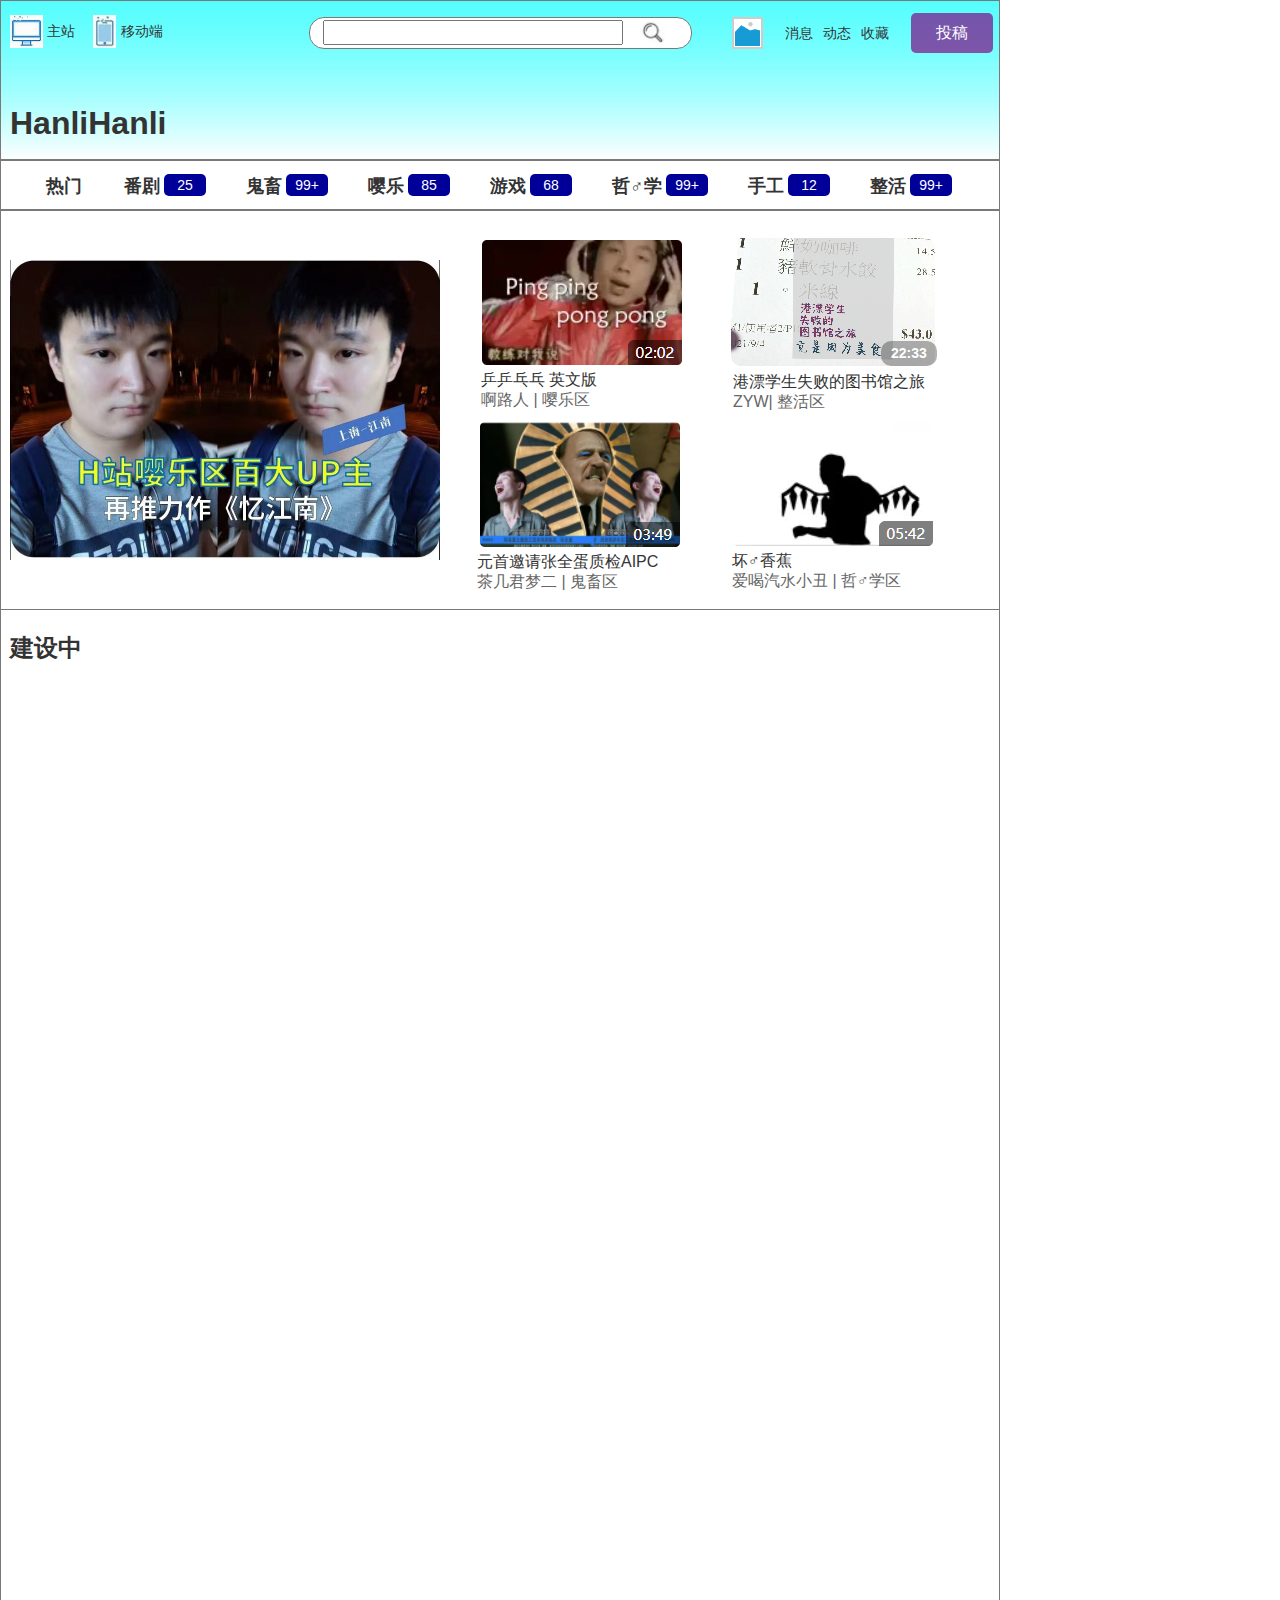
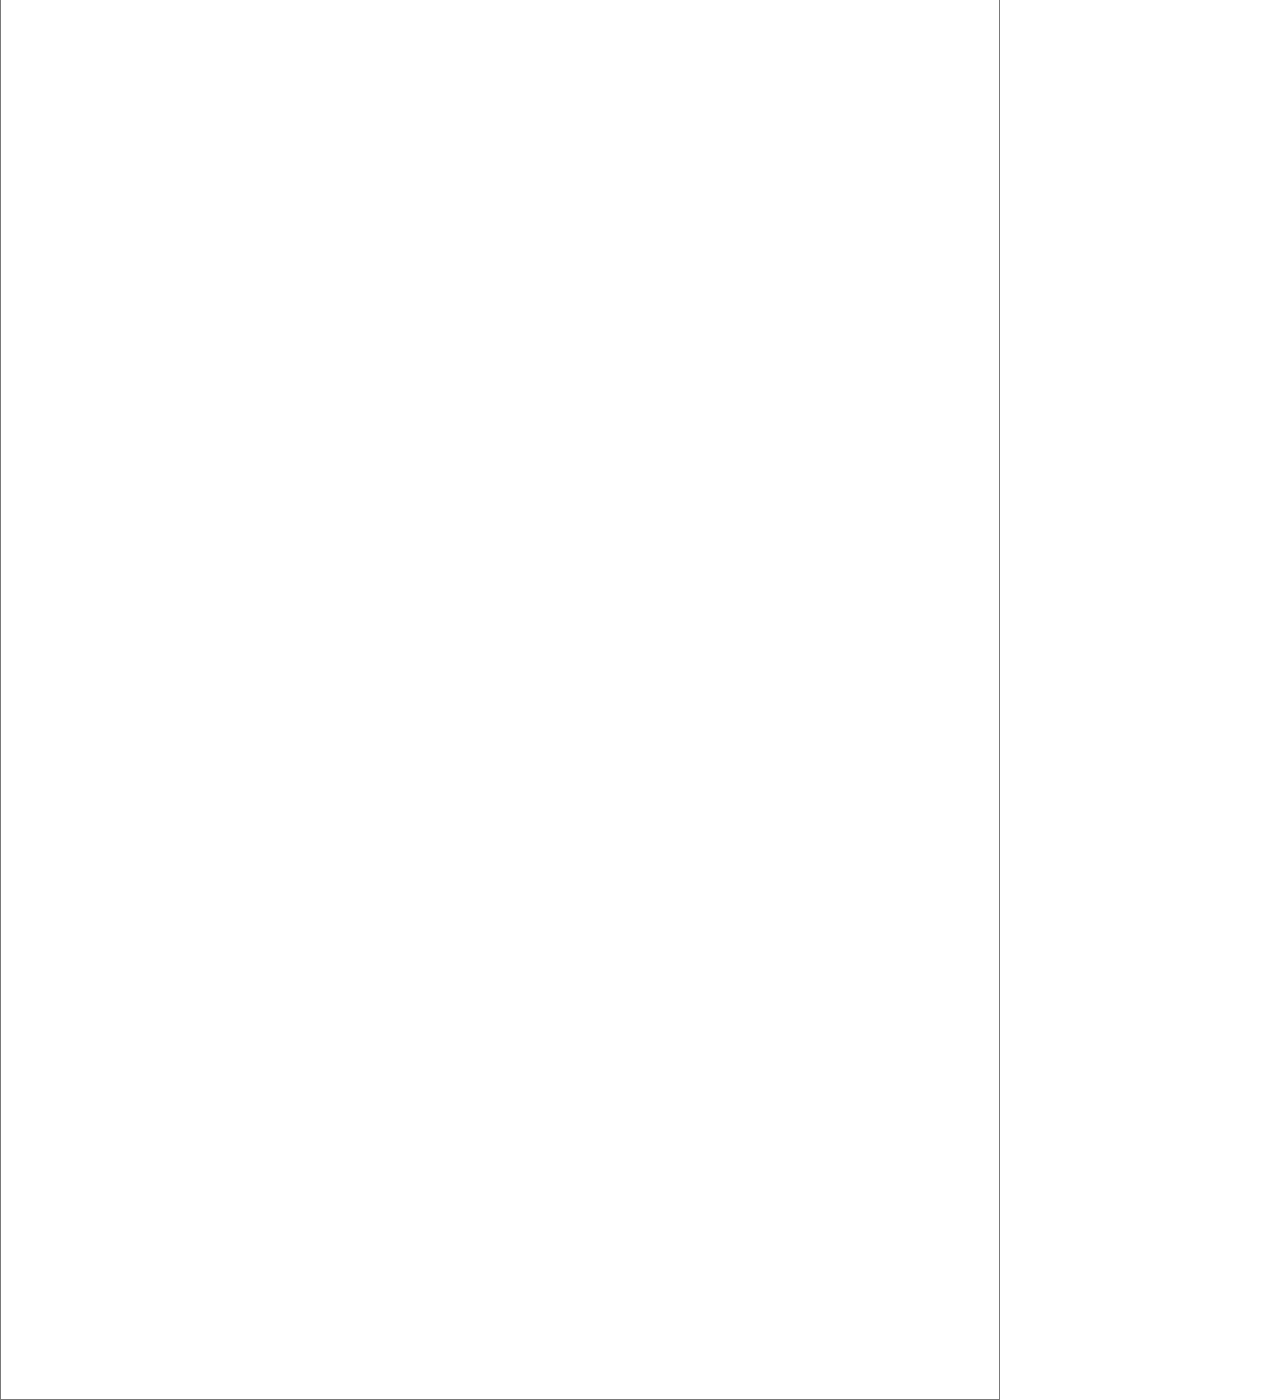
==== commit 60159c63: "新增up个人页" ====
--- a/html/index.html
+++ b/html/index.html
@@ -35,7 +35,7 @@
 
       <!-- header (矩形) -->
       <div id="u2" class="ax_default box_1" data-label="header">
-        <img id="u2_img" class="img " src="images/index/regen/header_u2.png"/>
+        <img id="u2_img" class="img " src="images/index/header_u2.png"/>
         <!-- Unnamed () -->
         <div id="u3" class="text" style="display:none; visibility: hidden">
           <p><span></span></p>
@@ -70,7 +70,7 @@
 
         <!-- Unnamed (图片) -->
         <div id="u10" class="ax_default image">
-          <img id="u10_img" class="img " src="images/index/regen/u10.png"/>
+          <img id="u10_img" class="img " src="images/index/u10.png"/>
           <!-- Unnamed () -->
           <div id="u11" class="text" style="display:none; visibility: hidden">
             <p><span></span></p>
@@ -83,7 +83,7 @@
 
         <!-- Unnamed (图片) -->
         <div id="u13" class="ax_default image">
-          <img id="u13_img" class="img " src="images/index/regen/u13.png"/>
+          <img id="u13_img" class="img " src="images/index/u13.png"/>
           <!-- Unnamed () -->
           <div id="u14" class="text" style="display:none; visibility: hidden">
             <p><span></span></p>
@@ -132,7 +132,7 @@
 
         <!-- Unnamed (图片) -->
         <div id="u24" class="ax_default image">
-          <img id="u24_img" class="img " src="images/index/regen/u24.png"/>
+          <img id="u24_img" class="img " src="images/index/u24.png"/>
           <!-- Unnamed () -->
           <div id="u25" class="text" style="display:none; visibility: hidden">
             <p><span></span></p>
@@ -154,7 +154,7 @@
 
         <!-- Unnamed (图片) -->
         <div id="u29" class="ax_default image">
-          <img id="u29_img" class="img " src="images/index/regen/u29.png"/>
+          <img id="u29_img" class="img " src="images/index/u29.png"/>
           <!-- Unnamed () -->
           <div id="u30" class="text" style="display:none; visibility: hidden">
             <p><span></span></p>
@@ -190,7 +190,7 @@
       </div>
 
       <!-- Unnamed (组合) -->
-      <div id="u37" class="ax_default" data-left="140" data-top="174" data-width="82" data-height="22">
+      <div id="u37" class="ax_default" data-left="124" data-top="174" data-width="82" data-height="22">
 
         <!-- Unnamed (矩形) -->
         <div id="u38" class="ax_default _三级标题">
@@ -212,7 +212,7 @@
       </div>
 
       <!-- Unnamed (组合) -->
-      <div id="u42" class="ax_default" data-left="277" data-top="174" data-width="82" data-height="22">
+      <div id="u42" class="ax_default" data-left="246" data-top="174" data-width="82" data-height="22">
 
         <!-- Unnamed (矩形) -->
         <div id="u43" class="ax_default _三级标题">
@@ -234,7 +234,7 @@
       </div>
 
       <!-- Unnamed (组合) -->
-      <div id="u47" class="ax_default" data-left="415" data-top="174" data-width="82" data-height="22">
+      <div id="u47" class="ax_default" data-left="368" data-top="174" data-width="82" data-height="22">
 
         <!-- Unnamed (矩形) -->
         <div id="u48" class="ax_default _三级标题">
@@ -256,7 +256,7 @@
       </div>
 
       <!-- Unnamed (组合) -->
-      <div id="u52" class="ax_default" data-left="553" data-top="174" data-width="82" data-height="22">
+      <div id="u52" class="ax_default" data-left="490" data-top="174" data-width="82" data-height="22">
 
         <!-- Unnamed (矩形) -->
         <div id="u53" class="ax_default _三级标题">
@@ -278,7 +278,7 @@
       </div>
 
       <!-- Unnamed (组合) -->
-      <div id="u57" class="ax_default" data-left="690" data-top="174" data-width="96" data-height="22">
+      <div id="u57" class="ax_default" data-left="612" data-top="174" data-width="96" data-height="22">
 
         <!-- Unnamed (矩形) -->
         <div id="u58" class="ax_default _三级标题">
@@ -300,7 +300,7 @@
       </div>
 
       <!-- Unnamed (组合) -->
-      <div id="u62" class="ax_default" data-left="842" data-top="174" data-width="82" data-height="22">
+      <div id="u62" class="ax_default" data-left="748" data-top="174" data-width="82" data-height="22">
 
         <!-- Unnamed (矩形) -->
         <div id="u63" class="ax_default _三级标题">
@@ -332,7 +332,7 @@
 
       <!-- Unnamed (图片) -->
       <div id="u69" class="ax_default image">
-        <img id="u69_img" class="img " src="images/index/regen/u69.jpg"/>
+        <img id="u69_img" class="img " src="images/index/u69.jpg"/>
         <!-- Unnamed () -->
         <div id="u70" class="text" style="display:none; visibility: hidden">
           <p><span></span></p>
@@ -353,7 +353,7 @@
 
         <!-- Unnamed (图片) -->
         <div id="u74" class="ax_default image">
-          <img id="u74_img" class="img " src="images/index/regen/u74.png"/>
+          <img id="u74_img" class="img " src="images/index/u74.png"/>
           <!-- Unnamed () -->
           <div id="u75" class="text" style="display:none; visibility: hidden">
             <p><span></span></p>
@@ -377,7 +377,7 @@
             <div id="u79_div" class=""></div>
             <!-- Unnamed () -->
             <div id="u80" class="text">
-              <p><span>A路人 | 嘤乐区</span></p>
+              <p><span>啊路人 | 嘤乐区</span></p>
             </div>
           </div>
         </div>
@@ -385,7 +385,7 @@
 
       <!-- Unnamed (图片) -->
       <div id="u81" class="ax_default image">
-        <img id="u81_img" class="img " src="images/index/regen/u81.png"/>
+        <img id="u81_img" class="img " src="images/index/u81.png"/>
         <!-- Unnamed () -->
         <div id="u82" class="text" style="display:none; visibility: hidden">
           <p><span></span></p>
@@ -393,7 +393,7 @@
       </div>
 
       <!-- Unnamed (组合) -->
-      <div id="u83" class="ax_default" data-left="726" data-top="370" data-width="171" data-height="39">
+      <div id="u83" class="ax_default" data-left="732" data-top="551" data-width="171" data-height="39">
 
         <!-- Unnamed (矩形) -->
         <div id="u84" class="ax_default label">
@@ -416,7 +416,7 @@
 
       <!-- Unnamed (图片) -->
       <div id="u88" class="ax_default image">
-        <img id="u88_img" class="img " src="images/index/regen/u88.png"/>
+        <img id="u88_img" class="img " src="images/index/u88.png"/>
         <!-- Unnamed () -->
         <div id="u89" class="text" style="display:none; visibility: hidden">
           <p><span></span></p>
@@ -445,33 +445,77 @@
         </div>
       </div>
 
-      <!-- Unnamed (图片) -->
-      <div id="u95" class="ax_default image">
-        <img id="u95_img" class="img " src="images/index/regen/u95.png"/>
-        <!-- Unnamed () -->
-        <div id="u96" class="text" style="display:none; visibility: hidden">
-          <p><span></span></p>
-        </div>
-      </div>
-
-      <!-- Unnamed (组合) -->
-      <div id="u97" class="ax_default" data-left="724" data-top="552" data-width="207" data-height="39">
-
-        <!-- Unnamed (矩形) -->
-        <div id="u98" class="ax_default label">
-          <div id="u98_div" class=""></div>
-          <!-- Unnamed () -->
-          <div id="u99" class="text">
-            <p><span>【王老菊】奴隶阿飞的励志...</span></p>
-          </div>
-        </div>
-
-        <!-- Unnamed (矩形) -->
-        <div id="u100" class="ax_default label">
-          <div id="u100_div" class=""></div>
-          <!-- Unnamed () -->
-          <div id="u101" class="text">
-            <p><span>怕上火暴王老菊 | 游戏区</span></p>
+      <!-- Unnamed (组合) -->
+      <div id="u95" class="ax_default" data-left="731" data-top="238" data-width="206" data-height="173">
+
+        <!-- Unnamed (组合) -->
+        <div id="u96" class="ax_default" data-left="733" data-top="372" data-width="193" data-height="39">
+
+          <!-- Unnamed (矩形) -->
+          <div id="u97" class="ax_default label">
+            <div id="u97_div" class=""></div>
+            <!-- Unnamed () -->
+            <div id="u98" class="text">
+              <p><span>港漂学生失败的图书馆之旅</span></p>
+            </div>
+          </div>
+
+          <!-- Unnamed (矩形) -->
+          <div id="u99" class="ax_default label">
+            <div id="u99_div" class=""></div>
+            <!-- Unnamed () -->
+            <div id="u100" class="text">
+              <p><span>ZYW| 整活区</span></p>
+            </div>
+          </div>
+        </div>
+
+        <!-- Unnamed (图片) -->
+        <div id="u101" class="ax_default image">
+          <img id="u101_img" class="img " src="images/index/u101.png"/>
+          <!-- Unnamed () -->
+          <div id="u102" class="text" style="display:none; visibility: hidden">
+            <p><span></span></p>
+          </div>
+        </div>
+
+        <!-- Unnamed (矩形) -->
+        <div id="u103" class="ax_default box_3">
+          <div id="u103_div" class=""></div>
+          <!-- Unnamed () -->
+          <div id="u104" class="text" style="display:none; visibility: hidden">
+            <p><span></span></p>
+          </div>
+        </div>
+
+        <!-- Unnamed (矩形) -->
+        <div id="u105" class="ax_default label">
+          <div id="u105_div" class=""></div>
+          <!-- Unnamed () -->
+          <div id="u106" class="text">
+            <p><span>22:33</span></p>
+          </div>
+        </div>
+      </div>
+
+      <!-- Unnamed (组合) -->
+      <div id="u107" class="ax_default" data-left="870" data-top="174" data-width="82" data-height="22">
+
+        <!-- Unnamed (矩形) -->
+        <div id="u108" class="ax_default _三级标题">
+          <div id="u108_div" class=""></div>
+          <!-- Unnamed () -->
+          <div id="u109" class="text">
+            <p><span>整活</span></p>
+          </div>
+        </div>
+
+        <!-- Unnamed (矩形) -->
+        <div id="u110" class="ax_default box_2">
+          <div id="u110_div" class=""></div>
+          <!-- Unnamed () -->
+          <div id="u111" class="text">
+            <p><span>99+</span></p>
           </div>
         </div>
       </div>
--- a/html/data/styles.css
+++ b/html/data/styles.css
@@ -10,6 +10,8 @@
 .box_1 {
 }
 .box_2 {
+}
+.box_3 {
 }
 .image {
 }
--- a/html/files/index/styles.css
+++ b/html/files/index/styles.css
@@ -587,7 +587,7 @@
 #u38 {
   border-width:0px;
   position:absolute;
-  left:140px;
+  left:124px;
   top:174px;
   width:38px;
   height:22px;
@@ -623,7 +623,7 @@
 #u40 {
   border-width:0px;
   position:absolute;
-  left:180px;
+  left:164px;
   top:174px;
   width:42px;
   height:22px;
@@ -667,7 +667,7 @@
 #u43 {
   border-width:0px;
   position:absolute;
-  left:277px;
+  left:246px;
   top:174px;
   width:38px;
   height:22px;
@@ -703,7 +703,7 @@
 #u45 {
   border-width:0px;
   position:absolute;
-  left:317px;
+  left:286px;
   top:174px;
   width:42px;
   height:22px;
@@ -747,7 +747,7 @@
 #u48 {
   border-width:0px;
   position:absolute;
-  left:415px;
+  left:368px;
   top:174px;
   width:38px;
   height:22px;
@@ -783,7 +783,7 @@
 #u50 {
   border-width:0px;
   position:absolute;
-  left:455px;
+  left:408px;
   top:174px;
   width:42px;
   height:22px;
@@ -827,7 +827,7 @@
 #u53 {
   border-width:0px;
   position:absolute;
-  left:553px;
+  left:490px;
   top:174px;
   width:38px;
   height:22px;
@@ -863,7 +863,7 @@
 #u55 {
   border-width:0px;
   position:absolute;
-  left:593px;
+  left:530px;
   top:174px;
   width:42px;
   height:22px;
@@ -907,7 +907,7 @@
 #u58 {
   border-width:0px;
   position:absolute;
-  left:690px;
+  left:612px;
   top:174px;
   width:51px;
   height:22px;
@@ -943,7 +943,7 @@
 #u60 {
   border-width:0px;
   position:absolute;
-  left:744px;
+  left:666px;
   top:174px;
   width:42px;
   height:22px;
@@ -987,7 +987,7 @@
 #u63 {
   border-width:0px;
   position:absolute;
-  left:842px;
+  left:748px;
   top:174px;
   width:38px;
   height:22px;
@@ -1023,7 +1023,7 @@
 #u65 {
   border-width:0px;
   position:absolute;
-  left:882px;
+  left:788px;
   top:174px;
   width:42px;
   height:22px;
@@ -1214,7 +1214,7 @@
   position:absolute;
   left:0px;
   top:0px;
-  width:106px;
+  width:111px;
   height:19px;
   background:inherit;
   background-color:rgba(255, 255, 255, 0);
@@ -1231,7 +1231,7 @@
   position:absolute;
   left:481px;
   top:390px;
-  width:106px;
+  width:111px;
   height:19px;
   font-size:16px;
   color:#666666;
@@ -1241,7 +1241,7 @@
   position:absolute;
   left:0px;
   top:0px;
-  width:106px;
+  width:111px;
   white-space:nowrap;
 }
 #u81_img {
@@ -1255,8 +1255,8 @@
 #u81 {
   border-width:0px;
   position:absolute;
-  left:726px;
-  top:230px;
+  left:732px;
+  top:411px;
   width:208px;
   height:138px;
 }
@@ -1296,8 +1296,8 @@
 #u84 {
   border-width:0px;
   position:absolute;
-  left:726px;
-  top:370px;
+  left:732px;
+  top:551px;
   width:61px;
   height:19px;
   font-size:16px;
@@ -1330,8 +1330,8 @@
 #u86 {
   border-width:0px;
   position:absolute;
-  left:726px;
-  top:390px;
+  left:732px;
+  top:571px;
   width:171px;
   height:19px;
   font-size:16px;
@@ -1446,32 +1446,7 @@
   width:143px;
   white-space:nowrap;
 }
-#u95_img {
-  border-width:0px;
-  position:absolute;
-  left:0px;
-  top:0px;
-  width:205px;
-  height:136px;
-}
 #u95 {
-  border-width:0px;
-  position:absolute;
-  left:723px;
-  top:417px;
-  width:205px;
-  height:136px;
-}
-#u96 {
-  border-width:0px;
-  position:absolute;
-  left:2px;
-  top:60px;
-  width:201px;
-  visibility:hidden;
-  word-wrap:break-word;
-}
-#u97 {
   border-width:0px;
   position:absolute;
   left:0px;
@@ -1479,12 +1454,20 @@
   width:0px;
   height:0px;
 }
-#u98_div {
-  border-width:0px;
-  position:absolute;
-  left:0px;
-  top:0px;
-  width:207px;
+#u96 {
+  border-width:0px;
+  position:absolute;
+  left:0px;
+  top:0px;
+  width:0px;
+  height:0px;
+}
+#u97_div {
+  border-width:0px;
+  position:absolute;
+  left:0px;
+  top:0px;
+  width:193px;
   height:19px;
   background:inherit;
   background-color:rgba(255, 255, 255, 0);
@@ -1495,29 +1478,29 @@
   box-shadow:none;
   font-size:16px;
 }
-#u98 {
-  border-width:0px;
-  position:absolute;
-  left:724px;
-  top:552px;
-  width:207px;
+#u97 {
+  border-width:0px;
+  position:absolute;
+  left:733px;
+  top:372px;
+  width:193px;
   height:19px;
   font-size:16px;
 }
-#u99 {
-  border-width:0px;
-  position:absolute;
-  left:0px;
-  top:0px;
-  width:207px;
-  white-space:nowrap;
-}
-#u100_div {
-  border-width:0px;
-  position:absolute;
-  left:0px;
-  top:0px;
-  width:175px;
+#u98 {
+  border-width:0px;
+  position:absolute;
+  left:0px;
+  top:0px;
+  width:193px;
+  white-space:nowrap;
+}
+#u99_div {
+  border-width:0px;
+  position:absolute;
+  left:0px;
+  top:0px;
+  width:95px;
   height:19px;
   background:inherit;
   background-color:rgba(255, 255, 255, 0);
@@ -1529,21 +1512,206 @@
   font-size:16px;
   color:#666666;
 }
-#u100 {
-  border-width:0px;
-  position:absolute;
-  left:724px;
-  top:572px;
-  width:175px;
+#u99 {
+  border-width:0px;
+  position:absolute;
+  left:733px;
+  top:392px;
+  width:95px;
   height:19px;
   font-size:16px;
   color:#666666;
 }
+#u100 {
+  border-width:0px;
+  position:absolute;
+  left:0px;
+  top:0px;
+  width:95px;
+  white-space:nowrap;
+}
+#u101_img {
+  border-width:0px;
+  position:absolute;
+  left:0px;
+  top:0px;
+  width:204px;
+  height:128px;
+}
 #u101 {
   border-width:0px;
   position:absolute;
-  left:0px;
-  top:0px;
-  width:175px;
-  white-space:nowrap;
-}
+  left:731px;
+  top:238px;
+  width:204px;
+  height:128px;
+}
+#u102 {
+  border-width:0px;
+  position:absolute;
+  left:2px;
+  top:56px;
+  width:200px;
+  visibility:hidden;
+  word-wrap:break-word;
+}
+#u103_div {
+  border-width:0px;
+  position:absolute;
+  left:0px;
+  top:0px;
+  width:56px;
+  height:25px;
+  background:inherit;
+  background-color:rgba(0, 0, 0, 1);
+  border:none;
+  border-radius:10px;
+  -moz-box-shadow:none;
+  -webkit-box-shadow:none;
+  box-shadow:none;
+  font-family:'Arial Negreta', 'Arial Normal', 'Arial';
+  font-weight:700;
+  font-style:normal;
+  color:#FFFFFF;
+}
+#u103 {
+  border-width:0px;
+  position:absolute;
+  left:881px;
+  top:341px;
+  width:56px;
+  height:25px;
+  opacity:0.3;
+  font-family:'Arial Negreta', 'Arial Normal', 'Arial';
+  font-weight:700;
+  font-style:normal;
+  color:#FFFFFF;
+}
+#u104 {
+  border-width:0px;
+  position:absolute;
+  left:2px;
+  top:4px;
+  width:52px;
+  visibility:hidden;
+  word-wrap:break-word;
+}
+#u105_div {
+  border-width:0px;
+  position:absolute;
+  left:0px;
+  top:0px;
+  width:39px;
+  height:18px;
+  background:inherit;
+  background-color:rgba(255, 255, 255, 0);
+  border:none;
+  border-radius:0px;
+  -moz-box-shadow:none;
+  -webkit-box-shadow:none;
+  box-shadow:none;
+  font-family:'Arial Negreta', 'Arial Normal', 'Arial';
+  font-weight:700;
+  font-style:normal;
+  color:#FFFFFF;
+}
+#u105 {
+  border-width:0px;
+  position:absolute;
+  left:891px;
+  top:345px;
+  width:39px;
+  height:18px;
+  font-family:'Arial Negreta', 'Arial Normal', 'Arial';
+  font-weight:700;
+  font-style:normal;
+  color:#FFFFFF;
+}
+#u106 {
+  border-width:0px;
+  position:absolute;
+  left:0px;
+  top:0px;
+  width:39px;
+  white-space:nowrap;
+}
+#u107 {
+  border-width:0px;
+  position:absolute;
+  left:0px;
+  top:0px;
+  width:0px;
+  height:0px;
+}
+#u108_div {
+  border-width:0px;
+  position:absolute;
+  left:0px;
+  top:0px;
+  width:38px;
+  height:22px;
+  background:inherit;
+  background-color:rgba(255, 255, 255, 0);
+  border:none;
+  border-radius:0px;
+  -moz-box-shadow:none;
+  -webkit-box-shadow:none;
+  box-shadow:none;
+  font-family:'Arial Negreta', 'Arial Normal', 'Arial';
+  font-weight:700;
+  font-style:normal;
+}
+#u108 {
+  border-width:0px;
+  position:absolute;
+  left:870px;
+  top:174px;
+  width:38px;
+  height:22px;
+  font-family:'Arial Negreta', 'Arial Normal', 'Arial';
+  font-weight:700;
+  font-style:normal;
+}
+#u109 {
+  border-width:0px;
+  position:absolute;
+  left:0px;
+  top:0px;
+  width:38px;
+  white-space:nowrap;
+}
+#u110_div {
+  border-width:0px;
+  position:absolute;
+  left:0px;
+  top:0px;
+  width:42px;
+  height:22px;
+  background:inherit;
+  background-color:rgba(0, 0, 153, 1);
+  border:none;
+  border-radius:5px;
+  -moz-box-shadow:none;
+  -webkit-box-shadow:none;
+  box-shadow:none;
+  font-size:14px;
+  color:#FFFFFF;
+}
+#u110 {
+  border-width:0px;
+  position:absolute;
+  left:910px;
+  top:174px;
+  width:42px;
+  height:22px;
+  font-size:14px;
+  color:#FFFFFF;
+}
+#u111 {
+  border-width:0px;
+  position:absolute;
+  left:2px;
+  top:2px;
+  width:38px;
+  word-wrap:break-word;
+}
